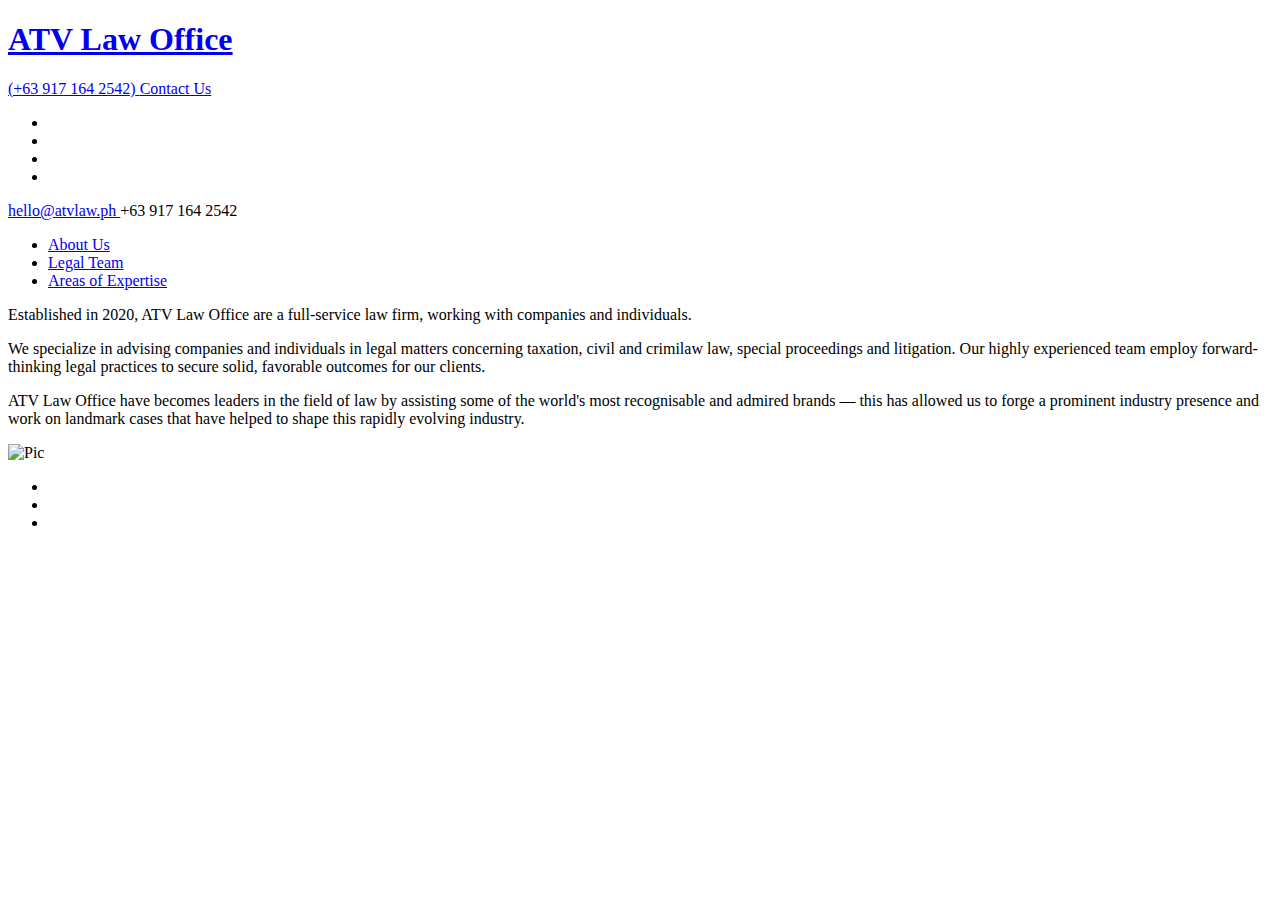
==== about.html @ 629a86e6 "Upload HTML files" ====
<!doctype html>
<html lang="en">
    <head>
      <meta charset="utf-8">
      <!-- Primary Meta Tags -->
      <title>ATV Law Office</title>
      <meta name="title" content="ATV Law Office">
      <meta name="description" content="ATV Law Office Attorneys are a full-service business law firm, working with companies that operate in or around the fields of taxation, civil and criminal law.">

      <!-- Open Graph / Facebook -->
      <meta property="og:type" content="website">
      <meta property="og:url" content="https://atvlaw.ph">
      <meta property="og:title" content="ATV Law Office">
      <meta property="og:description" content="ATV Law Office Attorneys are a full-service business law firm, working with companies that operate in or around the fields of taxation, civil and criminal law.">
      <meta property="og:image" content="https://metatags.io/assets/meta-tags-16a33a6a8531e519cc0936fbba0ad904e52d35f34a46c97a2c9f6f7dd7d336f2.png">

      <!-- Twitter -->
      <meta property="twitter:card" content="summary_large_image">
      <meta property="twitter:url" content="https://atvlaw.ph">
      <meta property="twitter:title" content="ATV Law Office">
      <meta property="twitter:description" content="ATV Law Office Attorneys are a full-service business law firm, working with companies that operate in or around the fields of taxation, civil and criminal law.">
      <meta property="twitter:image" content="https://metatags.io/assets/meta-tags-16a33a6a8531e519cc0936fbba0ad904e52d35f34a46c97a2c9f6f7dd7d336f2.png">
      <meta name="viewport" content="width=device-width, initial-scale=1.0">
      <link href="css/bootstrap.css" rel="stylesheet" type="text/css" media="all" />
      <link href="css/socicon.css" rel="stylesheet" type="text/css" media="all" />
      <link href="css/theme-law.css" rel="stylesheet" type="text/css" media="all" />
      <link href="https://fonts.googleapis.com/css?family=Source+Sans+Pro:400,600%7CAmiri:400,400italic" rel="stylesheet" type="text/css">
      <link href="css/font-law.css" rel="stylesheet" type="text/css" media="all">
    </head>
    <body data-smooth-scroll-offset="0">
        <section class="page-container ">
            <div class="loader"></div>
            <header>
                <div class="container">
                    <div class="row">
                        <div class="col-sm-6">
                            <a href="index.html" class="logo">
                                <h1>ATV Law Office</h1>
                                <!--img alt="logo" src="img/logo-law.png" /-->
                            </a>
                        </div>
                        <div class="col-sm-6 text-right text-left-xs">
                            <a href="tel:09171642542">
                                <span class="type--fade">(+63 917 164 2542)</span>
                            </a>
                            <a href="#" data-notification-link="contact">
                                <span class="underline active">Contact Us</span>
                            </a>
                        </div>
                    </div>
                    <!--end of row-->
                </div>
                <!--end of container-->
            </header>
            <div class="contact-notification notification pos-right pos-top bg--dark" data-animation="from-right" data-notification-link="contact">
                <div class="notification__content pos-vertical-center">
                    <ul class="social-networks">
                        <li>
                            <a href="#">
                                <i class="socicon-linkedin"></i>
                            </a>
                        </li>
                        <li>
                            <a href="#">
                                <i class="socicon-twitter"></i>
                            </a>
                        </li>
                        <li>
                            <a href="#">
                                <i class="socicon-facebook"></i>
                            </a>
                        </li>
                        <li>
                            <a href="#">
                                <i class="socicon-mail"></i>
                            </a>
                        </li>
                    </ul>
                    <a href="#" class="h2">
                        <span class="underline active">
                            hello@atvlaw.ph
                        </span>
                    </a>
                    <span class="h2">
                        +63 917 164 2542
                    </span>
                </div>
            </div>
            <!--end of notification-->
            <div class="main-container transition--fade">
                <section class="section-inner-nav">
                    <div class="container">
                        <div class="row">
                            <div class="col-sm-12">
                                <nav>
                                    <ul class="navigation">
                                        <li>
                                            <a href="about.html">
                                                <span class="underline active">
                                                    About Us
                                                </span>
                                            </a>
                                        </li>
                                        <li>
                                            <a href="team.html">
                                                <span class="underline active">
                                                    Legal Team
                                                </span>
                                            </a>
                                        </li>
                                        <li>
                                            <a href="services.html">
                                                <span class="underline active">
                                                    Areas of Expertise
                                                </span>
                                            </a>
                                        </li>
                                    </ul>
                                </nav>
                            </div>
                        </div>
                        <!--end of row-->
                    </div>
                    <!--end of container-->
                </section>
                <section class="section-about-law">
                    <div class="container">
                        <div class="row">
                            <div class="col-md-6 col-sm-7">
                                <p class="lead">
                                    Established in 2020, ATV Law Office are a full-service law firm, working with companies and individuals.
                                </p>
                                <p class="lead">
                                    We specialize in advising companies and individuals in legal matters concerning taxation, civil and crimilaw law, special proceedings and litigation. Our highly experienced team employ forward-thinking legal practices to secure solid, favorable outcomes for our clients.
                                </p>
                                <p class="lead">
                                    ATV Law Office have becomes leaders in the field of law by assisting some of the world's most recognisable and admired brands &mdash; this has allowed us to forge a prominent industry presence and work on landmark cases that have helped to shape this rapidly evolving industry.
                                </p>
                            </div>
                            <div class="col-md-5 col-md-offset-1 col-sm-5 col-sm-offset-0">
                                <img alt="Pic" src="img/image3.jpg" />
                            </div>
                        </div>
                        <!--end of row-->
                    </div>
                    <!--end of container-->
                </section>
                <footer>
                    <div class="container">
                        <div class="row">
                            <div class="col-sm-6">
                                <ul class="social-networks">
                                    <li>
                                        <a href="https://fb.me/atvlaw.ph">
                                            <i class="socicon-facebook"></i>
                                        </a>
                                    </li>
                                    <li>
                                        <a href="#">
                                            <i class="socicon-twitter"></i>
                                        </a>
                                    </li>
                                    <li>
                                        <a href="mailto:hello@atvlaw.ph">
                                            <i class="socicon-mail"></i>
                                        </a>
                                    </li>
                                </ul>
                            </div>
                        </div>
                        <!--end of row-->
                    </div>
                    <!--end of container-->
                </footer>
            </div>
        </section>
        <script src="http://code.jquery.com/jquery.min.js"></script>
        <script src="js/scripts.js"></script>
    </body>
</html>
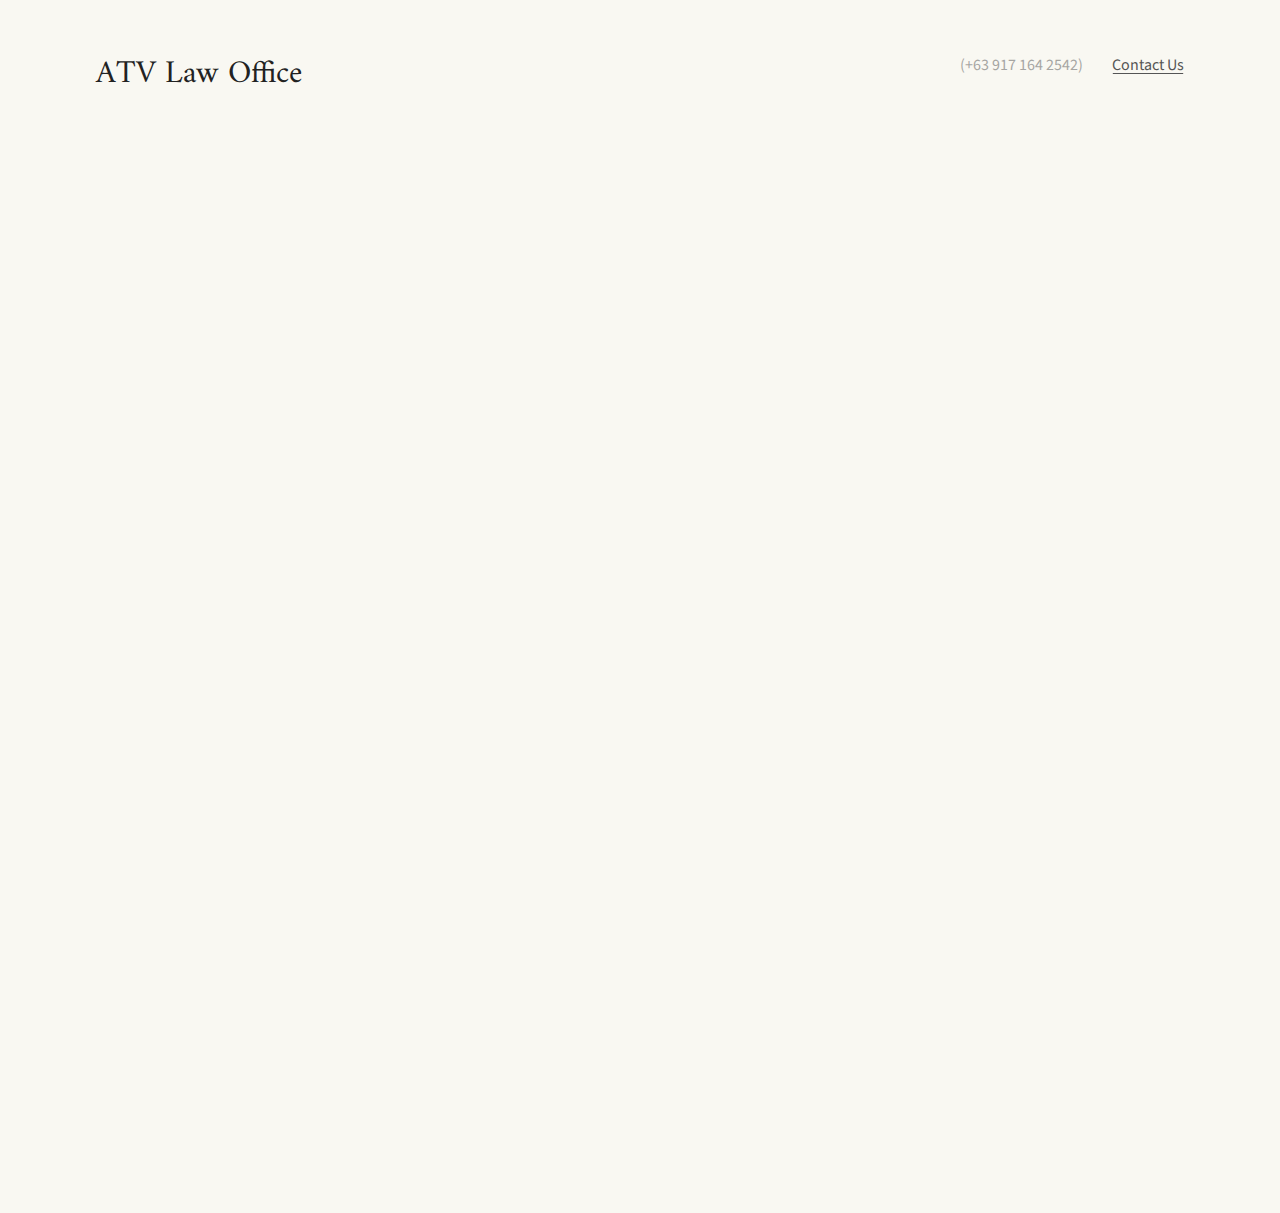
==== commit 4bb6cbbf: "Add files via upload" ====
--- a/about.html
+++ b/about.html
@@ -174,7 +174,7 @@
                 </footer>
             </div>
         </section>
-        <script src="http://code.jquery.com/jquery.min.js"></script>
+        <script src="https://code.jquery.com/jquery.min.js"></script>
         <script src="js/scripts.js"></script>
     </body>
 </html>
--- a/css/socicon.css
+++ b/css/socicon.css
@@ -0,0 +1,385 @@
+@charset "UTF-8";
+
+@font-face {
+  font-family: "socicon";
+  src:url("../fonts/socicon.eot");
+  src:url("../fonts/socicon.eot?#iefix") format("embedded-opentype"),
+    url("../fonts/socicon.woff") format("woff"),
+    url("../fonts/socicon.ttf") format("truetype"),
+    url("../fonts/socicon.svg#socicon") format("svg");
+  font-weight: normal;
+  font-style: normal;
+
+}
+
+[data-icon]:before {
+  font-family: "socicon" !important;
+  content: attr(data-icon);
+  font-style: normal !important;
+  font-weight: normal !important;
+  font-variant: normal !important;
+  text-transform: none !important;
+  speak: none;
+  line-height: 1;
+  -webkit-font-smoothing: antialiased;
+  -moz-osx-font-smoothing: grayscale;
+}
+
+[class^="socicon-"]:before,
+[class*=" socicon-"]:before {
+  font-family: "socicon" !important;
+  font-style: normal !important;
+  font-weight: normal !important;
+  font-variant: normal !important;
+  text-transform: none !important;
+  speak: none;
+  line-height: 1;
+  -webkit-font-smoothing: antialiased;
+  -moz-osx-font-smoothing: grayscale;
+}
+
+.socicon-modelmayhem:before {
+  content: "\e000";
+}
+.socicon-mixcloud:before {
+  content: "\e001";
+}
+.socicon-drupal:before {
+  content: "\e002";
+}
+.socicon-swarm:before {
+  content: "\e003";
+}
+.socicon-istock:before {
+  content: "\e004";
+}
+.socicon-yammer:before {
+  content: "\e005";
+}
+.socicon-ello:before {
+  content: "\e006";
+}
+.socicon-stackoverflow:before {
+  content: "\e007";
+}
+.socicon-persona:before {
+  content: "\e008";
+}
+.socicon-triplej:before {
+  content: "\e009";
+}
+.socicon-houzz:before {
+  content: "\e00a";
+}
+.socicon-rss:before {
+  content: "\e00b";
+}
+.socicon-paypal:before {
+  content: "\e00c";
+}
+.socicon-odnoklassniki:before {
+  content: "\e00d";
+}
+.socicon-airbnb:before {
+  content: "\e00e";
+}
+.socicon-periscope:before {
+  content: "\e00f";
+}
+.socicon-outlook:before {
+  content: "\e010";
+}
+.socicon-coderwall:before {
+  content: "\e011";
+}
+.socicon-tripadvisor:before {
+  content: "\e012";
+}
+.socicon-appnet:before {
+  content: "\e013";
+}
+.socicon-goodreads:before {
+  content: "\e014";
+}
+.socicon-tripit:before {
+  content: "\e015";
+}
+.socicon-lanyrd:before {
+  content: "\e016";
+}
+.socicon-slideshare:before {
+  content: "\e017";
+}
+.socicon-buffer:before {
+  content: "\e018";
+}
+.socicon-disqus:before {
+  content: "\e019";
+}
+.socicon-vkontakte:before {
+  content: "\e01a";
+}
+.socicon-whatsapp:before {
+  content: "\e01b";
+}
+.socicon-patreon:before {
+  content: "\e01c";
+}
+.socicon-storehouse:before {
+  content: "\e01d";
+}
+.socicon-pocket:before {
+  content: "\e01e";
+}
+.socicon-mail:before {
+  content: "\e01f";
+}
+.socicon-blogger:before {
+  content: "\e020";
+}
+.socicon-technorati:before {
+  content: "\e021";
+}
+.socicon-reddit:before {
+  content: "\e022";
+}
+.socicon-dribbble:before {
+  content: "\e023";
+}
+.socicon-stumbleupon:before {
+  content: "\e024";
+}
+.socicon-digg:before {
+  content: "\e025";
+}
+.socicon-envato:before {
+  content: "\e026";
+}
+.socicon-behance:before {
+  content: "\e027";
+}
+.socicon-delicious:before {
+  content: "\e028";
+}
+.socicon-deviantart:before {
+  content: "\e029";
+}
+.socicon-forrst:before {
+  content: "\e02a";
+}
+.socicon-play:before {
+  content: "\e02b";
+}
+.socicon-zerply:before {
+  content: "\e02c";
+}
+.socicon-wikipedia:before {
+  content: "\e02d";
+}
+.socicon-apple:before {
+  content: "\e02e";
+}
+.socicon-flattr:before {
+  content: "\e02f";
+}
+.socicon-github:before {
+  content: "\e030";
+}
+.socicon-renren:before {
+  content: "\e031";
+}
+.socicon-friendfeed:before {
+  content: "\e032";
+}
+.socicon-newsvine:before {
+  content: "\e033";
+}
+.socicon-identica:before {
+  content: "\e034";
+}
+.socicon-bebo:before {
+  content: "\e035";
+}
+.socicon-zynga:before {
+  content: "\e036";
+}
+.socicon-steam:before {
+  content: "\e037";
+}
+.socicon-xbox:before {
+  content: "\e038";
+}
+.socicon-windows:before {
+  content: "\e039";
+}
+.socicon-qq:before {
+  content: "\e03a";
+}
+.socicon-douban:before {
+  content: "\e03b";
+}
+.socicon-meetup:before {
+  content: "\e03c";
+}
+.socicon-playstation:before {
+  content: "\e03d";
+}
+.socicon-android:before {
+  content: "\e03e";
+}
+.socicon-snapchat:before {
+  content: "\e03f";
+}
+.socicon-twitter:before {
+  content: "\e040";
+}
+.socicon-facebook:before {
+  content: "\e041";
+}
+.socicon-googleplus:before {
+  content: "\e042";
+}
+.socicon-pinterest:before {
+  content: "\e043";
+}
+.socicon-foursquare:before {
+  content: "\e044";
+}
+.socicon-yahoo:before {
+  content: "\e045";
+}
+.socicon-skype:before {
+  content: "\e046";
+}
+.socicon-yelp:before {
+  content: "\e047";
+}
+.socicon-feedburner:before {
+  content: "\e048";
+}
+.socicon-linkedin:before {
+  content: "\e049";
+}
+.socicon-viadeo:before {
+  content: "\e04a";
+}
+.socicon-xing:before {
+  content: "\e04b";
+}
+.socicon-myspace:before {
+  content: "\e04c";
+}
+.socicon-soundcloud:before {
+  content: "\e04d";
+}
+.socicon-spotify:before {
+  content: "\e04e";
+}
+.socicon-grooveshark:before {
+  content: "\e04f";
+}
+.socicon-lastfm:before {
+  content: "\e050";
+}
+.socicon-youtube:before {
+  content: "\e051";
+}
+.socicon-vimeo:before {
+  content: "\e052";
+}
+.socicon-dailymotion:before {
+  content: "\e053";
+}
+.socicon-vine:before {
+  content: "\e054";
+}
+.socicon-flickr:before {
+  content: "\e055";
+}
+.socicon-500px:before {
+  content: "\e056";
+}
+.socicon-instagram:before {
+  content: "\e057";
+}
+.socicon-wordpress:before {
+  content: "\e058";
+}
+.socicon-tumblr:before {
+  content: "\e059";
+}
+.socicon-twitch:before {
+  content: "\e05a";
+}
+.socicon-8tracks:before {
+  content: "\e05b";
+}
+.socicon-amazon:before {
+  content: "\e05c";
+}
+.socicon-icq:before {
+  content: "\e05d";
+}
+.socicon-smugmug:before {
+  content: "\e05e";
+}
+.socicon-ravelry:before {
+  content: "\e05f";
+}
+.socicon-weibo:before {
+  content: "\e060";
+}
+.socicon-baidu:before {
+  content: "\e061";
+}
+.socicon-angellist:before {
+  content: "\e062";
+}
+.socicon-ebay:before {
+  content: "\e063";
+}
+.socicon-imdb:before {
+  content: "\e064";
+}
+.socicon-stayfriends:before {
+  content: "\e065";
+}
+.socicon-residentadvisor:before {
+  content: "\e066";
+}
+.socicon-google:before {
+  content: "\e067";
+}
+.socicon-yandex:before {
+  content: "\e068";
+}
+.socicon-sharethis:before {
+  content: "\e069";
+}
+.socicon-bandcamp:before {
+  content: "\e06a";
+}
+.socicon-itunes:before {
+  content: "\e06b";
+}
+.socicon-deezer:before {
+  content: "\e06c";
+}
+.socicon-medium:before {
+  content: "\e06d";
+}
+.socicon-telegram:before {
+  content: "\e06e";
+}
+.socicon-openid:before {
+  content: "\e06f";
+}
+.socicon-amplement:before {
+  content: "\e070";
+}
+.socicon-viber:before {
+  content: "\e071";
+}
+.socicon-zomato:before {
+  content: "\e072";
+}
--- a/css/theme-law.css
+++ b/css/theme-law.css
@@ -0,0 +1,3570 @@
+/**! Reset **/
+*,
+h1,
+h2,
+h3,
+h4,
+h5,
+h6,
+p,
+ul,
+a {
+  margin: 0;
+  padding: 0;
+}
+/**! Helper Classes **/
+.clearfix {
+  overflow: hidden;
+}
+.allow-overflow {
+  overflow: visible;
+}
+.container .row--gapless {
+  padding-left: 15px;
+  padding-right: 15px;
+}
+.container .row--gapless > div[class*='col-'] {
+  padding: 0;
+}
+/**! Typography **/
+html {
+  font-size: 100%;
+}
+@media all and (max-width: 768px) {
+  html {
+    font-size: 87.5%;
+  }
+}
+body {
+  font-size: 1em;
+  line-height: 1.625em;
+  -webkit-font-smoothing: antialiased;
+  -moz-osx-font-smoothing: grayscale;
+  font-family: 'Roboto', 'Helvetica', 'Arial', sans-serif;
+  color: #555555;
+  font-weight: 400;
+}
+h1,
+h2,
+h3,
+h4,
+h5,
+h6,
+.h1,
+.h2,
+.h3,
+.h4,
+.h5,
+.h6 {
+  font-family: 'Roboto', 'Helvetica', 'Arial', sans-serif;
+  color: #222222;
+  font-weight: 400;
+  font-variant-ligatures: common-ligatures;
+  margin-top: 0;
+  margin-bottom: 0;
+}
+h1,
+.h1 {
+  font-size: 2em;
+  line-height: 1.421875em;
+}
+h2,
+.h2 {
+  font-size: 1.4375em;
+  line-height: 1.41304348em;
+}
+h3,
+.h3 {
+  font-size: 1.4375em;
+  line-height: 1.41304348em;
+}
+h4,
+.h4 {
+  font-size: 1em;
+  line-height: 1.625em;
+}
+h5,
+.h5 {
+  font-size: 1em;
+  line-height: 1.625em;
+}
+h6,
+.h6 {
+  font-size: 0.6875em;
+  line-height: 2.36363636em;
+}
+.lead {
+  font-size: 1.4375em;
+  line-height: 1.41304348em;
+}
+@media all and (max-width: 767px) {
+  h1,
+  .h1 {
+    font-size: 1.4375em;
+    line-height: 1.41304348em;
+  }
+  h2,
+  .h2 {
+    font-size: 1.4375em;
+    line-height: 1.41304348em;
+  }
+  h3,
+  .h3 {
+    font-size: 1em;
+    line-height: 1.625em;
+  }
+  .lead {
+    font-size: 1em;
+    line-height: 1.625em;
+  }
+}
+p,
+ul,
+ol,
+pre,
+table,
+blockquote {
+  margin-bottom: 1.625em;
+}
+ul,
+ol {
+  list-style: none;
+}
+ul:not(.menu):not(.slides):not(.accordion):not(.tabs):not(.tabs-content),
+ol:not(.menu):not(.slides):not(.accordion):not(.tabs):not(.tabs-content) {
+  line-height: 1.625em;
+}
+ul.bullets {
+  list-style: inside;
+}
+ol {
+  list-style-type: upper-roman;
+  list-style-position: inside;
+}
+blockquote {
+  font-size: 1.4375em;
+  line-height: 1.69565217em;
+  padding: 0;
+  margin: 0;
+  border-left: 0;
+}
+strong {
+  font-weight: 600;
+}
+hr {
+  margin: 1.625em 0;
+  border-color: #f4f4f4;
+}
+a:hover,
+a:focus,
+a:active {
+  text-decoration: none;
+  outline: none;
+}
+/*! Typography -- Helpers */
+.type--uppercase {
+  text-transform: uppercase;
+}
+.type--bold {
+  font-weight: bold;
+}
+.type--italic {
+  font-weight: italic;
+}
+.type--fine-print {
+  font-size: 0.6875em;
+}
+.type--strikethrough {
+  text-decoration: line-through;
+  opacity: .5;
+}
+.type--underline {
+  text-decoration: underline;
+}
+.type--body-font {
+  font-family: 'Roboto', 'Helvetica';
+}
+/**! Position **/
+body {
+  overflow-x: hidden;
+}
+.pos-relative {
+  position: relative;
+}
+.pos-absolute {
+  position: absolute;
+}
+.pos-absolute.container {
+  left: 0;
+  right: 0;
+}
+.pos-top {
+  top: 0;
+}
+.pos-bottom {
+  bottom: 0;
+}
+.pos-right {
+  right: 0;
+}
+.pos-left {
+  left: 0;
+}
+.pos-vertical-center {
+  position: relative;
+  top: 50%;
+  transform: translateY(-50%);
+  -webkit-transform: translateY(-50%);
+}
+@media all and (max-width: 767px) {
+  .pos-vertical-center {
+    top: 0;
+    transform: none;
+    -webkit-transform: none;
+  }
+}
+@media all and (max-height: 600px) {
+  .pos-vertical-center {
+    top: 0;
+    transform: none;
+    -webkit-transform: none;
+  }
+}
+.pos-vertical-align-columns {
+  display: table;
+  table-layout: fixed;
+  width: 100%;
+}
+.pos-vertical-align-columns > div[class*='col-'] {
+  display: table-cell;
+  float: none;
+  vertical-align: middle;
+}
+@media all and (max-width: 990px) {
+  .pos-vertical-align-columns {
+    display: block;
+    width: auto;
+  }
+  .pos-vertical-align-columns > div[class*='col-'] {
+    display: block;
+  }
+}
+.inline-block {
+  display: inline-block;
+}
+.block {
+  display: block;
+}
+.text-center {
+  text-align: center;
+}
+.text-left {
+  text-align: left;
+}
+.text-right {
+  text-align: right;
+}
+@media all and (max-width: 990px) {
+  .text-center-md {
+    text-align: center;
+  }
+  .text-left-md {
+    text-align: left;
+  }
+  .text-right-md {
+    text-align: right;
+  }
+}
+@media all and (max-width: 767px) {
+  .text-center-xs {
+    text-align: center;
+  }
+  .text-left-xs {
+    text-align: left;
+  }
+  .text-right-xs {
+    text-align: right;
+  }
+}
+/**! Element Size **/
+.height-100,
+.height-90,
+.height-80,
+.height-70,
+.height-60,
+.height-50,
+.height-40,
+.height-30,
+.height-20,
+.height-10 {
+  height: auto;
+  padding: 5em 0;
+}
+@media all and (max-width: 767px) {
+  .height-100,
+  .height-90,
+  .height-80,
+  .height-70,
+  .height-60,
+  .height-50,
+  .height-40,
+  .height-30,
+  .height-20,
+  .height-10 {
+    height: auto;
+    padding: 4em 0;
+  }
+}
+@media all and (min-height: 600px) and (min-width: 767px) {
+  .height-10 {
+    height: 10vh;
+  }
+  .height-20 {
+    height: 20vh;
+  }
+  .height-30 {
+    height: 30vh;
+  }
+  .height-40 {
+    height: 40vh;
+  }
+  .height-50 {
+    height: 50vh;
+  }
+  .height-60 {
+    height: 60vh;
+  }
+  .height-70 {
+    height: 70vh;
+  }
+  .height-80 {
+    height: 80vh;
+  }
+  .height-90 {
+    height: 90vh;
+  }
+  .height-100 {
+    height: 100vh;
+  }
+}
+/**! Images **/
+img {
+  max-width: 100%;
+  margin-bottom: 1.625em;
+}
+p + img,
+img:last-child {
+  margin-bottom: 0;
+}
+.img--fullwidth {
+  width: 100%;
+}
+[data-grid="2"].masonry {
+  -webkit-column-count: 2;
+  -webkit-column-gap: 0;
+  -moz-column-count: 2;
+  -moz-column-gap: 0;
+  column-count: 2;
+  column-gap: 0;
+}
+[data-grid="2"].masonry li {
+  width: 100%;
+  float: none;
+}
+[data-grid="2"] li {
+  width: 50%;
+  display: inline-block;
+}
+[data-grid="3"].masonry {
+  -webkit-column-count: 3;
+  -webkit-column-gap: 0;
+  -moz-column-count: 3;
+  -moz-column-gap: 0;
+  column-count: 3;
+  column-gap: 0;
+}
+[data-grid="3"].masonry li {
+  width: 100%;
+  float: none;
+}
+[data-grid="3"] li {
+  width: 33.33333333%;
+  display: inline-block;
+}
+[data-grid="4"].masonry {
+  -webkit-column-count: 4;
+  -webkit-column-gap: 0;
+  -moz-column-count: 4;
+  -moz-column-gap: 0;
+  column-count: 4;
+  column-gap: 0;
+}
+[data-grid="4"].masonry li {
+  width: 100%;
+  float: none;
+}
+[data-grid="4"] li {
+  width: 25%;
+  display: inline-block;
+}
+[data-grid="5"].masonry {
+  -webkit-column-count: 5;
+  -webkit-column-gap: 0;
+  -moz-column-count: 5;
+  -moz-column-gap: 0;
+  column-count: 5;
+  column-gap: 0;
+}
+[data-grid="5"].masonry li {
+  width: 100%;
+  float: none;
+}
+[data-grid="5"] li {
+  width: 20%;
+  display: inline-block;
+}
+[data-grid="6"].masonry {
+  -webkit-column-count: 6;
+  -webkit-column-gap: 0;
+  -moz-column-count: 6;
+  -moz-column-gap: 0;
+  column-count: 6;
+  column-gap: 0;
+}
+[data-grid="6"].masonry li {
+  width: 100%;
+  float: none;
+}
+[data-grid="6"] li {
+  width: 16.66666667%;
+  display: inline-block;
+}
+[data-grid="7"].masonry {
+  -webkit-column-count: 7;
+  -webkit-column-gap: 0;
+  -moz-column-count: 7;
+  -moz-column-gap: 0;
+  column-count: 7;
+  column-gap: 0;
+}
+[data-grid="7"].masonry li {
+  width: 100%;
+  float: none;
+}
+[data-grid="7"] li {
+  width: 14.28571429%;
+  display: inline-block;
+}
+[data-grid="8"].masonry {
+  -webkit-column-count: 8;
+  -webkit-column-gap: 0;
+  -moz-column-count: 8;
+  -moz-column-gap: 0;
+  column-count: 8;
+  column-gap: 0;
+}
+[data-grid="8"].masonry li {
+  width: 100%;
+  float: none;
+}
+[data-grid="8"] li {
+  width: 12.5%;
+  display: inline-block;
+}
+@media all and (max-width: 767px) {
+  [data-grid]:not(.masonry) li {
+    width: 33.333333%;
+  }
+  [data-grid="2"]:not(.masonry) li {
+    width: 50%;
+  }
+  [data-grid].masonry {
+    -webkit-column-count: 1;
+    -moz-column-count: 1;
+    column-count: 1;
+  }
+}
+.background-image-holder {
+  position: absolute;
+  width: 100%;
+  height: 100%;
+  top: 0;
+  left: 0;
+  background-size: cover !important;
+  background-position: 50% 50% !important;
+  z-index: 0;
+  transition: 0.3s linear;
+  -webkit-transition: 0.3s linear;
+  -moz-transition: 0.3s linear;
+  opacity: 0;
+  background: #171717;
+}
+.background-image-holder.background--bottom {
+  background-position: 50% 100% !important;
+}
+.background-image-holder.background--top {
+  background-position: 50% 0% !important;
+}
+.image--light .background-image-holder {
+  background: none;
+}
+.background-image-holder img {
+  display: none;
+}
+[data-overlay] {
+  position: relative;
+}
+[data-overlay]:before {
+  position: absolute;
+  content: '';
+  background: #171717;
+  width: 100%;
+  height: 100%;
+  top: 0;
+  left: 0;
+  z-index: 1;
+}
+[data-overlay] *:not(.container):not(.background-image-holder):not(.instafeed--background) {
+  z-index: 2;
+}
+[data-overlay].image--light:before {
+  background: #fff;
+}
+[data-overlay].bg--primary:before {
+  background: #c2d5df;
+}
+[data-overlay="1"]:before {
+  opacity: 0.1;
+}
+[data-overlay="2"]:before {
+  opacity: 0.2;
+}
+[data-overlay="3"]:before {
+  opacity: 0.3;
+}
+[data-overlay="4"]:before {
+  opacity: 0.4;
+}
+[data-overlay="5"]:before {
+  opacity: 0.5;
+}
+[data-overlay="6"]:before {
+  opacity: 0.6;
+}
+[data-overlay="7"]:before {
+  opacity: 0.7;
+}
+[data-overlay="8"]:before {
+  opacity: 0.8;
+}
+[data-overlay="9"]:before {
+  opacity: 0.9;
+}
+[data-overlay="10"]:before {
+  opacity: 1;
+}
+[data-overlay="0"]:before {
+  opacity: 0;
+}
+[data-scrim-bottom] {
+  position: relative;
+}
+[data-scrim-bottom]:before {
+  position: absolute;
+  content: '';
+  width: 100%;
+  height: 80%;
+  background: -moz-linear-gradient(top, rgba(0, 0, 0, 0) 0%, #171717 100%);
+  /* FF3.6+ */
+  background: -webkit-gradient(linear, left top, left bottom, color-stop(0%, rgba(0, 0, 0, 0)), color-stop(100%, #171717));
+  /* Chrome,Safari4+ */
+  background: -webkit-linear-gradient(top, rgba(0, 0, 0, 0) 0%, #171717 100%);
+  /* Chrome10+,Safari5.1+ */
+  background: -o-linear-gradient(top, rgba(0, 0, 0, 0) 0%, #171717 100%);
+  /* Opera 11.10+ */
+  background: -ms-linear-gradient(top, rgba(0, 0, 0, 0) 0%, #171717 100%);
+  /* IE10+ */
+  background: linear-gradient(to bottom, rgba(0, 0, 0, 0) 0%, #171717 100%);
+  bottom: 0;
+  left: 0;
+  z-index: 1;
+  backface-visibility: hidden;
+}
+[data-scrim-bottom]:not(.image--light) h1,
+[data-scrim-bottom]:not(.image--light) h2,
+[data-scrim-bottom]:not(.image--light) h3,
+[data-scrim-bottom]:not(.image--light) h4,
+[data-scrim-bottom]:not(.image--light) h5,
+[data-scrim-bottom]:not(.image--light) h6 {
+  color: #a2a2a2;
+  color: #eeeeee;
+}
+[data-scrim-bottom]:not(.image--light) p,
+[data-scrim-bottom]:not(.image--light) span,
+[data-scrim-bottom]:not(.image--light) ul {
+  color: #d4d4d4;
+}
+[data-scrim-bottom].image--light:before {
+  background: #fff;
+}
+[data-scrim-bottom="1"]:before {
+  opacity: 0.1;
+}
+[data-scrim-bottom="2"]:before {
+  opacity: 0.2;
+}
+[data-scrim-bottom="3"]:before {
+  opacity: 0.3;
+}
+[data-scrim-bottom="4"]:before {
+  opacity: 0.4;
+}
+[data-scrim-bottom="5"]:before {
+  opacity: 0.5;
+}
+[data-scrim-bottom="6"]:before {
+  opacity: 0.6;
+}
+[data-scrim-bottom="7"]:before {
+  opacity: 0.7;
+}
+[data-scrim-bottom="8"]:before {
+  opacity: 0.8;
+}
+[data-scrim-bottom="9"]:before {
+  opacity: 0.9;
+}
+[data-scrim-bottom="10"]:before {
+  opacity: 1;
+}
+[data-scrim-top] {
+  position: relative;
+}
+[data-scrim-top]:before {
+  position: absolute;
+  content: '';
+  width: 100%;
+  height: 80%;
+  background: -moz-linear-gradient(bottom, #171717 0%, rgba(0, 0, 0, 0) 100%);
+  /* FF3.6+ */
+  background: -webkit-gradient(linear, left bottom, left bottom, color-stop(0%, #171717), color-stop(100%, rgba(0, 0, 0, 0)));
+  /* Chrome,Safari4+ */
+  background: -webkit-linear-gradient(bottom, #171717 0%, rgba(0, 0, 0, 0) 100%);
+  /* Chrome10+,Safari5.1+ */
+  background: -o-linear-gradient(bottom, #171717 0%, rgba(0, 0, 0, 0) 100%);
+  /* Opera 11.10+ */
+  background: -ms-linear-gradient(bottom, #171717 0%, rgba(0, 0, 0, 0) 100%);
+  /* IE10+ */
+  background: linear-gradient(to bottom, #171717 0%, rgba(0, 0, 0, 0) 100%);
+  top: 0;
+  left: 0;
+  z-index: 1;
+}
+[data-scrim-top]:not(.image--light) h1,
+[data-scrim-top]:not(.image--light) h2,
+[data-scrim-top]:not(.image--light) h3,
+[data-scrim-top]:not(.image--light) h4,
+[data-scrim-top]:not(.image--light) h5,
+[data-scrim-top]:not(.image--light) h6 {
+  color: #fff;
+}
+[data-scrim-top]:not(.image--light) p,
+[data-scrim-top]:not(.image--light) span,
+[data-scrim-top]:not(.image--light) ul {
+  color: #d4d4d4;
+}
+[data-scrim-top].image--light:before {
+  background: #fff;
+}
+[data-scrim-top="1"]:before {
+  opacity: 0.1;
+}
+[data-scrim-top="2"]:before {
+  opacity: 0.2;
+}
+[data-scrim-top="3"]:before {
+  opacity: 0.3;
+}
+[data-scrim-top="4"]:before {
+  opacity: 0.4;
+}
+[data-scrim-top="5"]:before {
+  opacity: 0.5;
+}
+[data-scrim-top="6"]:before {
+  opacity: 0.6;
+}
+[data-scrim-top="7"]:before {
+  opacity: 0.7;
+}
+[data-scrim-top="8"]:before {
+  opacity: 0.8;
+}
+[data-scrim-top="9"]:before {
+  opacity: 0.9;
+}
+[data-scrim-top="10"]:before {
+  opacity: 1;
+}
+.imagebg {
+  position: relative;
+}
+.imagebg .container {
+  z-index: 2;
+}
+.imagebg .container:not(.pos-absolute) {
+  position: relative;
+}
+.imagebg:not(.image--light) h1,
+.imagebg:not(.image--light) h2,
+.imagebg:not(.image--light) h3,
+.imagebg:not(.image--light) h4,
+.imagebg:not(.image--light) h5,
+.imagebg:not(.image--light) h6,
+.imagebg:not(.image--light) p,
+.imagebg:not(.image--light) ul {
+  color: #fff;
+}
+.imagebg:not(.image--light) .bg--white h1,
+.imagebg:not(.image--light) .bg--white h2,
+.imagebg:not(.image--light) .bg--white h3,
+.imagebg:not(.image--light) .bg--white h4,
+.imagebg:not(.image--light) .bg--white h5,
+.imagebg:not(.image--light) .bg--white h6 {
+  color: #171717;
+}
+.imagebg:not(.image--light) .bg--white p,
+.imagebg:not(.image--light) .bg--white ul {
+  color: #555555;
+}
+div[data-overlay] h1,
+div[data-overlay] h2,
+div[data-overlay] h3,
+div[data-overlay] h4,
+div[data-overlay] h5,
+div[data-overlay] h6 {
+  color: #fff;
+}
+div[data-overlay] p,
+div[data-overlay] ul {
+  color: #fff;
+}
+.parallax {
+  overflow: hidden;
+}
+.parallax .background-image-holder {
+  transition: none !important;
+}
+/**! Colors **/
+body {
+  background: #f9f8f2;
+}
+.color--primary {
+  color: #c2d5df !important;
+}
+a {
+  color: #c2d5df;
+}
+.color--white {
+  color: #fff;
+}
+.color--dark {
+  color: #171717;
+}
+.bg--dark {
+  background: #171717;
+}
+.bg--dark *:not(a) {
+  color: #f5f5f5;
+}
+.bg--dark a:not(.btn) {
+  color: #fff;
+}
+.bg--white {
+  background: #fff;
+}
+.bg--site {
+  background: #f9f8f2;
+}
+.bg--secondary {
+  background: #f4f4f4;
+}
+.bg--primary {
+  background: #c2d5df;
+}
+.bg--primary p,
+.bg--primary span,
+.bg--primary ul,
+.bg--primary a:not(.btn) {
+  color: #fff;
+}
+.bg--primary h1,
+.bg--primary h2,
+.bg--primary h3,
+.bg--primary h4,
+.bg--primary h5,
+.bg--primary h6,
+.bg--primary i {
+  color: #fff;
+}
+.bg--white {
+  background: #fff;
+}
+.bg--white p,
+.bg--white span,
+.bg--white ul,
+.bg--white a:not(.btn) {
+  color: #555555;
+}
+.bg--white h1,
+.bg--white h2,
+.bg--white h3,
+.bg--white h4,
+.bg--white h5,
+.bg--white h6,
+.bg--white i {
+  color: #171717;
+}
+.image-bg:not(.image-light) *:not(a) {
+  color: #fff;
+}
+.color--facebook {
+  color: #3b5998;
+}
+.color--twitter {
+  color: #00aced;
+}
+.color--googleplus {
+  color: #dd4b39;
+}
+.color--instagram {
+  color: #125688;
+}
+.color--pinterest {
+  color: #cb2027;
+}
+.color--dribbble {
+  color: #ea4c89;
+}
+.color--behance {
+  color: #053eff;
+}
+.bg--facebook {
+  background: #3b5998;
+  color: #fff;
+}
+.bg--twitter {
+  background: #00aced;
+  color: #fff;
+}
+.bg--googleplus {
+  background: #dd4b39;
+  color: #fff;
+}
+.bg--instagram {
+  background: #125688;
+  color: #fff;
+}
+.bg--pinterest {
+  background: #cb2027;
+  color: #fff;
+}
+.bg--dribbble {
+  background: #ea4c89;
+  color: #fff;
+}
+.bg--behance {
+  background: #053eff;
+  color: #fff;
+}
+/**! Buttons **/
+.btn {
+  font-family: 'Roboto', 'Helvetica', 'Arial', sans-serif;
+  transition: 0.1s linear;
+  -webkit-transition: 0.1s linear;
+  -moz-transition: 0.1s linear;
+  border-radius: 100px;
+  padding-top: 0.54166667em;
+  padding-bottom: 0.65em;
+  padding-right: 3.25em;
+  padding-left: 3.25em;
+  border: 1px solid #171717;
+  border-width: 2px;
+  font-size: inherit;
+  line-height: 1.625em;
+}
+.btn .btn__text,
+.btn i {
+  color: #222222;
+  border-color: #222222;
+  font-weight: 400;
+  font-size: 0.6875em;
+}
+.btn + .btn {
+  margin-left: 1.625em;
+}
+.btn[class*='col-'] {
+  margin-left: 0;
+  margin-right: 0;
+}
+.btn:active {
+  box-shadow: none;
+  -webkit-box-shadow: none;
+}
+.btn.bg--facebook,
+.btn.bg--twitter,
+.btn.bg--instagram,
+.btn.bg--googleplus,
+.btn.bg--pinterest,
+.btn.bg--dribbble,
+.btn.bg--behance {
+  border-color: rgba(0, 0, 0, 0) !important;
+}
+.btn.bg--facebook .btn__text,
+.btn.bg--twitter .btn__text,
+.btn.bg--instagram .btn__text,
+.btn.bg--googleplus .btn__text,
+.btn.bg--pinterest .btn__text,
+.btn.bg--dribbble .btn__text,
+.btn.bg--behance .btn__text {
+  color: #fff;
+}
+.btn.bg--facebook .btn__text i,
+.btn.bg--twitter .btn__text i,
+.btn.bg--instagram .btn__text i,
+.btn.bg--googleplus .btn__text i,
+.btn.bg--pinterest .btn__text i,
+.btn.bg--dribbble .btn__text i,
+.btn.bg--behance .btn__text i {
+  color: #fff;
+}
+.btn.bg--facebook:hover,
+.btn.bg--twitter:hover,
+.btn.bg--instagram:hover,
+.btn.bg--googleplus:hover,
+.btn.bg--pinterest:hover,
+.btn.bg--dribbble:hover,
+.btn.bg--behance:hover {
+  opacity: .9;
+}
+.btn:first-child {
+  margin-left: 0;
+}
+.btn:last-child {
+  margin-right: 0;
+}
+.btn--xs {
+  padding-top: 0;
+  padding-bottom: 0;
+  padding-right: 1.625em;
+  padding-left: 1.625em;
+}
+.btn--sm {
+  padding-top: 0.36111111em;
+  padding-bottom: 0.43333333em;
+  padding-right: 2.16666667em;
+  padding-left: 2.16666667em;
+}
+.btn--lg {
+  padding-top: 0.67708333em;
+  padding-bottom: 0.8125em;
+  padding-right: 4.0625em;
+  padding-left: 4.0625em;
+}
+.btn--lg .btn__text {
+  font-size: 0.859375em;
+}
+.btn--primary,
+.btn--primary:visited {
+  background: #c2d5df;
+  border-color: #c2d5df;
+}
+.btn--primary .btn__text,
+.btn--primary:visited .btn__text {
+  color: #fff;
+}
+.btn--primary .btn__text i,
+.btn--primary:visited .btn__text i {
+  color: #fff;
+}
+.btn--primary:hover {
+  background: #d3e1e8;
+}
+.btn--primary:active {
+  background: #b1c9d6;
+}
+.btn--secondary {
+  background: #f4f4f4;
+  border-color: #f4f4f4;
+}
+.btn--secondary:hover {
+  background: #f9f9f9;
+}
+.btn--secondary:active {
+  background: #efefef;
+}
+.btn--white {
+  background: #fff;
+  color: #222222;
+  border-color: #fff;
+}
+.btn--white i {
+  color: #222222;
+}
+.btn--transparent {
+  background: none;
+  border-color: rgba(0, 0, 0, 0);
+  padding-left: 0;
+  padding-right: 0;
+}
+.btn--transparent.btn--white .btn__text {
+  color: #fff;
+}
+.btn--unfilled {
+  background: none;
+}
+.btn--unfilled.btn--white .btn__text {
+  color: #fff;
+}
+.btn--unfilled.btn--white i {
+  color: #fff;
+}
+.btn--floating {
+  position: fixed;
+  bottom: 3.25em;
+  right: 3.25em;
+  z-index: 10;
+}
+/**! Boxes **/
+.boxed {
+  position: relative;
+  overflow: hidden;
+  padding: 3.25em;
+  margin-bottom: 30px;
+}
+.boxed.boxed--lg {
+  padding: 4.875em;
+}
+.boxed.boxed--sm {
+  padding: 2.16666667em;
+}
+.boxed.boxed--border {
+  border: 1px solid #aaaaaa;
+}
+.boxed div[class*='col-']:first-child:not(.boxed) {
+  padding-left: 0;
+}
+.boxed div[class*='col-']:last-child:not(.boxed) {
+  padding-right: 0;
+}
+img + .boxed {
+  margin-top: -1.625em;
+}
+@media all and (max-width: 767px) {
+  .boxed {
+    padding: 2.16666667em;
+    margin-bottom: 15px;
+  }
+  .boxed.boxed--lg {
+    padding: 2.16666667em;
+  }
+  .boxed div[class*='col-']:not(.boxed) {
+    padding: 0;
+  }
+  .boxed:last-child {
+    margin-bottom: 15px;
+  }
+  .row:last-child div[class*='col-']:last-child .boxed:last-child {
+    margin-bottom: 0;
+  }
+}
+/**! Icons **/
+.icon {
+  line-height: 1em;
+  font-size: 1.4375em;
+}
+.icon--sm {
+  font-size: 1.4375em;
+}
+.icon--lg {
+  font-size: 2em;
+}
+/**! Lists **/
+.list-inline li {
+  padding: 0 1em;
+}
+.list-inline li:first-child {
+  padding-left: 0;
+}
+.list-inline li:last-child {
+  padding-right: 0;
+}
+.list-inline.list-inline--narrow li {
+  padding: 0 .5em;
+}
+.list-inline.list-inline--wide li {
+  padding: 0 2em;
+}
+/**! Lightbox **/
+.lb-outerContainer {
+  border-radius: 0;
+}
+.lb-outerContainer .lb-container {
+  padding: 0;
+}
+.lb-outerContainer .lb-container img {
+  margin: 0;
+}
+.lightbox-gallery {
+  overflow: hidden;
+}
+.lightbox-gallery li {
+  float: left;
+}
+.lightbox-gallery li img {
+  margin: 0;
+  width: 100%;
+}
+.lightbox-gallery.gallery--gaps li {
+  padding: 0.40625em;
+}
+/**! Form Elements **/
+form {
+  max-width: 100%;
+  overflow: hidden;
+}
+form + form {
+  margin-top: 30px;
+}
+label {
+  margin: 0;
+  font-size: 1em;
+  font-weight: 400;
+}
+input[type="text"],
+input[type="email"],
+input[type="password"],
+textarea,
+select,
+input[type="tel"],
+input[type="url"],
+input[type="search"] {
+  padding: 0;
+  border-radius: 0;
+  border: none;
+}
+input[type="text"]:not(button),
+input[type="email"]:not(button),
+input[type="password"]:not(button),
+textarea:not(button),
+select:not(button),
+input[type="tel"]:not(button),
+input[type="url"]:not(button),
+input[type="search"]:not(button) {
+  background: none;
+}
+input[type="text"]:focus,
+input[type="email"]:focus,
+input[type="password"]:focus,
+textarea:focus,
+select:focus,
+input[type="tel"]:focus,
+input[type="url"]:focus,
+input[type="search"]:focus {
+  outline: none;
+}
+input[type="text"]:active,
+input[type="email"]:active,
+input[type="password"]:active,
+textarea:active,
+select:active,
+input[type="tel"]:active,
+input[type="url"]:active,
+input[type="search"]:active {
+  outline: none;
+}
+input[type="text"]::-webkit-input-placeholder,
+input[type="email"]::-webkit-input-placeholder,
+input[type="password"]::-webkit-input-placeholder,
+textarea::-webkit-input-placeholder,
+select::-webkit-input-placeholder,
+input[type="tel"]::-webkit-input-placeholder,
+input[type="url"]::-webkit-input-placeholder,
+input[type="search"]::-webkit-input-placeholder {
+  color: #d4d4d4;
+  font-size: 1em;
+}
+input[type="text"]:-moz-placeholder,
+input[type="email"]:-moz-placeholder,
+input[type="password"]:-moz-placeholder,
+textarea:-moz-placeholder,
+select:-moz-placeholder,
+input[type="tel"]:-moz-placeholder,
+input[type="url"]:-moz-placeholder,
+input[type="search"]:-moz-placeholder {
+  /* Firefox 18- */
+  color: #d4d4d4;
+  font-size: 1em;
+}
+input[type="text"]::-moz-placeholder,
+input[type="email"]::-moz-placeholder,
+input[type="password"]::-moz-placeholder,
+textarea::-moz-placeholder,
+select::-moz-placeholder,
+input[type="tel"]::-moz-placeholder,
+input[type="url"]::-moz-placeholder,
+input[type="search"]::-moz-placeholder {
+  /* Firefox 19+ */
+  color: #d4d4d4;
+  font-size: 1em;
+}
+input[type="text"]:-ms-input-placeholder,
+input[type="email"]:-ms-input-placeholder,
+input[type="password"]:-ms-input-placeholder,
+textarea:-ms-input-placeholder,
+select:-ms-input-placeholder,
+input[type="tel"]:-ms-input-placeholder,
+input[type="url"]:-ms-input-placeholder,
+input[type="search"]:-ms-input-placeholder {
+  color: #d4d4d4;
+  font-size: 1em;
+}
+textarea {
+  display: block;
+  width: 100%;
+  max-width: 100%;
+}
+select {
+  cursor: pointer;
+  padding-right: 0;
+  -webkit-appearance: none;
+}
+select::ms-expand {
+  display: none;
+}
+input[type="submit"] {
+  background: none;
+  outline: none;
+  border: none;
+  background: #c2d5df;
+  padding: 0 3.25em 0 3.25em;
+  color: #fff;
+}
+@keyframes load {
+  0% {
+    opacity: 0;
+    width: 0;
+  }
+  50% {
+    width: 100%;
+    opacity: .8;
+    left: 0;
+  }
+  100% {
+    left: 100%;
+    opacity: 0;
+  }
+}
+button {
+  background: none;
+}
+button[type="submit"].btn--loading {
+  position: relative;
+  overflow: hidden;
+  pointer-events: none;
+  color: rgba(0, 0, 0, 0);
+}
+button[type="submit"].btn--loading * {
+  opacity: 0;
+}
+button[type="submit"].btn--loading:after {
+  content: '';
+  position: absolute;
+  width: 0;
+  height: 100%;
+  background: #ddd;
+  animation: load 1.5s ease-out infinite;
+  left: 0;
+  top: 0;
+}
+button[type="submit"].btn--loading .btn__text {
+  opacity: 0;
+}
+button:focus {
+  outline: none !important;
+}
+.input-checkbox,
+.input-radio,
+.input-select {
+  -webkit-user-select: none;
+  -moz-user-select: none;
+  -ms-user-select: none;
+  user-select: none;
+  display: inline-block;
+  cursor: pointer;
+}
+.input-checkbox .inner,
+.input-radio .inner,
+.input-select .inner {
+  display: inline-block;
+}
+.input-checkbox input,
+.input-radio input,
+.input-select input {
+  display: none;
+}
+.input-checkbox.checked .inner,
+.input-radio.checked .inner,
+.input-select.checked .inner {
+  background: #c2d5df;
+}
+.input-checkbox label,
+.input-radio label,
+.input-select label {
+  display: block;
+}
+.input-checkbox {
+  padding: 0;
+}
+.input-checkbox .inner {
+  width: 1.625em;
+  height: 1.625em;
+  border-radius: 50%;
+  background: #000;
+}
+.input-radio {
+  padding: 0.8125em;
+}
+.input-radio .inner {
+  width: 0.8125em;
+  height: 0.8125em;
+  border-radius: 50%;
+  background: #000;
+}
+.input-select {
+  position: relative;
+}
+.input-select i {
+  position: absolute;
+  top: 50%;
+  transform: translateY(-50%);
+  -webkit-transform: translateY(-50%);
+  right: 1em;
+  font-size: .87em;
+}
+.input-file {
+  position: relative;
+  display: inline-block;
+}
+.input-file input {
+  display: none;
+}
+.form-error {
+  margin-top: 1.5625em;
+  padding: 0.78125em;
+  background: #D84D4D;
+  color: #fff;
+  position: fixed;
+  min-width: 350px;
+  left: 50%;
+  bottom: 1.5625em;
+  transform: translate3d(-50%, 0, 0);
+  -webkit-transform: translate3d(-50%, 0, 0);
+  z-index: 999;
+  box-shadow: 0 1px 3px rgba(0, 0, 0, 0.12), 0 1px 2px rgba(0, 0, 0, 0.24);
+  box-shadow: 0px 0px 15px 0px rgba(0, 0, 0, 0.1);
+}
+.form-success {
+  margin-top: 1.5625em;
+  padding: 0.78125em;
+  background: #1DC020;
+  color: #fff;
+  position: fixed;
+  min-width: 350px;
+  left: 50%;
+  bottom: 1.5625em;
+  transform: translate3d(-50%, 0, 0);
+  -webkit-transform: translate3d(-50%, 0, 0);
+  z-index: 999;
+  box-shadow: 0 1px 3px rgba(0, 0, 0, 0.12), 0 1px 2px rgba(0, 0, 0, 0.24);
+  box-shadow: 0px 0px 15px 0px rgba(0, 0, 0, 0.1);
+}
+.attempted-submit .field-error {
+  border-color: #D84D4D !important;
+}
+/**! Sliders **/
+section.slider {
+  padding: 0 !important;
+  overflow: hidden;
+  position: relative;
+}
+section.slider .owl-theme .owl-controls .owl-nav div.owl-prev,
+section.slider .owl-theme .owl-controls .owl-nav div.owl-next {
+  color: #fff;
+}
+.slides {
+  margin: 0;
+  overflow: hidden;
+}
+.slides li > [class*='col-']:first-child:last-child:not([class*='offset']) {
+  width: 100% !important;
+}
+.slider {
+  position: relative;
+  overflow: hidden;
+}
+.slider .slides li {
+  position: relative;
+  padding: 0 0;
+}
+.slider.space--lg .slides li {
+  padding: 0 0;
+}
+.slider.space--xlg .slides li {
+  padding: 0 0;
+}
+.slider:hover .flex-direction-nav a {
+  opacity: 1;
+}
+.slider.height-10 {
+  height: auto;
+}
+.slider.height-10 .slides li {
+  height: 10vh;
+  padding: 0;
+}
+.slider.height-20 {
+  height: auto;
+}
+.slider.height-20 .slides li {
+  height: 20vh;
+  padding: 0;
+}
+.slider.height-30 {
+  height: auto;
+}
+.slider.height-30 .slides li {
+  height: 30vh;
+  padding: 0;
+}
+.slider.height-40 {
+  height: auto;
+}
+.slider.height-40 .slides li {
+  height: 40vh;
+  padding: 0;
+}
+.slider.height-50 {
+  height: auto;
+}
+.slider.height-50 .slides li {
+  height: 50vh;
+  padding: 0;
+}
+.slider.height-60 {
+  height: auto;
+}
+.slider.height-60 .slides li {
+  height: 60vh;
+  padding: 0;
+}
+.slider.height-70 {
+  height: auto;
+}
+.slider.height-70 .slides li {
+  height: 70vh;
+  padding: 0;
+}
+.slider.height-80 {
+  height: auto;
+}
+.slider.height-80 .slides li {
+  height: 80vh;
+  padding: 0;
+}
+.slider.height-90 {
+  height: auto;
+}
+.slider.height-90 .slides li {
+  height: 90vh;
+  padding: 0;
+}
+.slider.height-100 {
+  height: auto;
+}
+.slider.height-100 .slides li {
+  height: 100vh;
+  padding: 0;
+}
+.slider.slider-controls--white .flex-direction-nav a {
+  color: #fff;
+}
+.slider.slider-controls--white .flex-control-paging a {
+  background: #fff;
+}
+.slider[data-animation="slide"] .slides li {
+  -webkit-backface-visibility: hidden;
+}
+@media all and (max-width: 767px) {
+  .slider[class*='height-'] .slides li {
+    height: auto;
+    padding: 0 0;
+  }
+  .slider.space--lg .slides li {
+    padding: 0 0;
+  }
+  .slider.space--xlg .slides li {
+    padding: 0 0;
+  }
+}
+.owl-theme .owl-controls {
+  margin: 0;
+}
+.owl-theme .owl-controls .owl-dots {
+  position: absolute;
+  width: 100%;
+  bottom: 1.625em;
+  z-index: 99;
+  text-align: center;
+}
+.owl-theme .owl-controls .owl-dots .owl-dot {
+  display: inline-block;
+  margin: 0 0.40625em;
+  overflow: hidden;
+}
+.owl-theme .owl-controls .owl-dots .owl-dot span {
+  display: inline-block;
+  height: 6px;
+  width: 6px;
+  border-radius: 50%;
+  background: rgba(255, 255, 255, 0.4);
+  border: none;
+  box-shadow: none;
+  margin: 0;
+}
+.owl-theme .owl-controls .owl-dots .owl-dot span:hover {
+  background: #ffffff;
+}
+.owl-theme .owl-controls .owl-dots .owl-dot.active span {
+  background: #ffffff;
+}
+.owl-theme .owl-controls .owl-nav {
+  position: absolute;
+  z-index: 99;
+  top: 50%;
+  width: 100%;
+  transform: translate3d(0, -50%, 0);
+  -webkit-transform: translate3d(0, -50%, 0);
+}
+.owl-theme .owl-controls .owl-nav div {
+  transition: 0.3s ease;
+  -webkit-transition: 0.3s ease;
+  -moz-transition: 0.3s ease;
+  position: absolute;
+  margin: 0;
+  padding: 0;
+  background: none;
+}
+.owl-theme .owl-controls .owl-nav div:before {
+  font-family: 'icomoon';
+  font-size: 2em;
+  text-align: center;
+}
+.owl-theme .owl-controls .owl-nav div.owl-next {
+  right: 1.625em;
+}
+.owl-theme .owl-controls .owl-nav div.owl-next:before {
+  content: "\e660";
+}
+.owl-theme .owl-controls .owl-nav div.owl-prev {
+  left: 1.625em;
+}
+.owl-theme .owl-controls .owl-nav div.owl-prev:before {
+  content: "\e650";
+}
+.slider.slider--controlsoutside {
+  overflow: visible;
+}
+.slider.slider--controlsoutside .slides li {
+  padding: 0;
+}
+.slider.slider--controlsoutside[data-paging="true"] .owl-theme .owl-controls .owl-dots {
+  position: relative;
+  bottom: 0;
+}
+.slider.slider--controlsoutside[data-paging="true"] .owl-theme .owl-controls .owl-dots .owl-dot {
+  display: inline-block;
+}
+.slider.slider--controlsoutside[data-paging="true"] .owl-theme .owl-controls .owl-dots .owl-dot span {
+  background: #171717;
+  display: inline-block;
+}
+.slider.slider--controlsoutside[data-arrows="true"] .owl-theme .owl-controls .owl-nav .owl-next {
+  right: -4em;
+}
+.slider.slider--controlsoutside[data-arrows="true"] .owl-theme .owl-controls .owl-nav .owl-prev {
+  left: -4em;
+}
+.imagebg .slider.slider--controlsoutside[data-paging="true"] .owl-theme .owl-controls .owl-dots,
+section.bg--dark .slider.slider--controlsoutside[data-paging="true"] .owl-theme .owl-controls .owl-dots {
+  position: relative;
+  bottom: 0;
+}
+.imagebg .slider.slider--controlsoutside[data-paging="true"] .owl-theme .owl-controls .owl-dots .owl-dot span,
+section.bg--dark .slider.slider--controlsoutside[data-paging="true"] .owl-theme .owl-controls .owl-dots .owl-dot span {
+  background: #fff;
+}
+/**! Hover Elements **/
+.hover-element {
+  position: relative;
+  overflow: hidden;
+  margin-bottom: 30px;
+}
+.hover-element * {
+  transition: 0.3s ease;
+  -webkit-transition: 0.3s ease;
+  -moz-transition: 0.3s ease;
+}
+.hover-element .hover-element__reveal {
+  position: absolute;
+  top: 0;
+  left: 0;
+  opacity: 0;
+  width: 100%;
+  height: 100%;
+}
+.hover-element .hover-element__reveal .boxed {
+  height: 100%;
+}
+.hover-element:hover .hover-element__reveal,
+.hover-element.hover--active .hover-element__reveal {
+  opacity: 1;
+}
+.hover-element img {
+  margin-bottom: 0;
+}
+@media all and (max-width: 1024px) {
+  .hover-element {
+    cursor: pointer;
+  }
+}
+.row:last-child div[class*='col-']:last-child .hover-element {
+  margin-bottom: 0;
+}
+/**! Modals **/
+.modal-instance .modal-body {
+  display: none;
+}
+.modal-container {
+  transition: 0.3s linear;
+  -webkit-transition: 0.3s linear;
+  -moz-transition: 0.3s linear;
+  padding: 0;
+  visibility: hidden;
+  opacity: 0;
+  z-index: -1;
+  position: fixed;
+  width: 100%;
+  height: 100%;
+  top: 0;
+  left: 0;
+}
+.modal-container.modal-active {
+  opacity: 1;
+  visibility: visible;
+  z-index: 999;
+}
+.modal-container:before {
+  background: rgba(0, 0, 0, 0.85);
+  content: '';
+  position: fixed;
+  width: 100%;
+  height: 100%;
+  top: 0;
+  left: 0;
+  z-index: 1;
+}
+.modal-container .modal-content {
+  backface-visibility: hidden;
+  position: fixed;
+  z-index: 2;
+  top: 50%;
+  left: 50%;
+  max-height: 100%;
+  overflow-y: auto;
+  border: none;
+  transform: translate3d(-50%, -50%, 0);
+  -webkit-transform: translate3d(-50%, -50%, 0);
+  padding: 0;
+  border-radius: 0;
+  box-shadow: none;
+}
+.modal-container .modal-content:not(.height--natural) {
+  width: 50%;
+  height: 50%;
+}
+.modal-container .modal-content .modal-close-cross {
+  cursor: pointer;
+  position: absolute;
+  opacity: .5;
+  transition: 0.1s linear;
+  -webkit-transition: 0.1s linear;
+  -moz-transition: 0.1s linear;
+  top: 1em;
+  right: 1em;
+  z-index: 99;
+}
+.modal-container .modal-content .modal-close-cross:before {
+  content: '\2715';
+  font-size: 1.5em;
+}
+.modal-container .modal-content .modal-close-cross:hover {
+  opacity: 1;
+}
+.modal-container .modal-content.imagebg:not(.image--light) .modal-close-cross:before {
+  color: #fff;
+}
+.modal-container .modal-content iframe {
+  width: 100%;
+  outline: none;
+  border: none;
+  height: 100%;
+  backface-visibility: hidden;
+}
+.modal-container .modal-content iframe:first-child + .modal-close-cross:last-child {
+  top: -3.25em;
+}
+@media all and (max-width: 767px) {
+  .modal-container .modal-content {
+    width: 97% !important;
+    height: auto !important;
+    padding-top: 2em;
+    padding-bottom: 2em;
+  }
+}
+/**! Notifications **/
+.notification {
+  max-width: 100%;
+  box-shadow: 0 1px 3px rgba(0, 0, 0, 0.12), 0 1px 2px rgba(0, 0, 0, 0.24);
+  position: fixed;
+  z-index: 99;
+  pointer-events: none;
+  padding: 0;
+  margin: 1em;
+  opacity: 0;
+  transition: 0.3s linear;
+  -webkit-transition: 0.3s linear;
+  -moz-transition: 0.3s linear;
+}
+.notification:not([class*='bg-']) {
+  background: #fff;
+}
+.notification[class*='col-'] {
+  min-width: 400px;
+}
+.notification .notification-close-cross {
+  position: absolute;
+  top: 1em;
+  z-index: 99;
+  right: 1em;
+  cursor: pointer;
+  transition: 0.1s linear;
+  -webkit-transition: 0.1s linear;
+  -moz-transition: 0.1s linear;
+  opacity: .7;
+}
+.notification .notification-close-cross:before {
+  content: '\2715';
+  font-size: 1.5em;
+}
+.notification .notification-close-cross:hover {
+  opacity: 1;
+}
+.notification.notification--reveal {
+  z-index: 99;
+  pointer-events: initial;
+}
+.notification.notification--reveal[data-animation="from-bottom"] {
+  animation: from-bottom 0.3s linear 0s forwards;
+  -webkit-animation: from-bottom 0.3s linear 0s forwards;
+  -moz-animation: from-bottom 0.3s linear 0s forwards;
+}
+.notification.notification--reveal[data-animation="from-top"] {
+  animation: from-top 0.3s linear 0s forwards;
+  -webkit-animation: from-top 0.3s linear 0s forwards;
+  -moz-animation: from-top 0.3s linear 0s forwards;
+}
+.notification.notification--reveal[data-animation="from-left"] {
+  animation: from-left 0.3s linear 0s forwards;
+  -webkit-animation: from-left 0.3s linear 0s forwards;
+  -moz-animation: from-left 0.3s linear 0s forwards;
+}
+.notification.notification--reveal[data-animation="from-right"] {
+  animation: from-right 0.3s linear 0s forwards;
+  -webkit-animation: from-right 0.3s linear 0s forwards;
+  -moz-animation: from-right 0.3s linear 0s forwards;
+}
+.notification.notification--dismissed {
+  animation: fade-out 0.4s linear 0s forwards !important;
+  -webkit-animation: fade-out 0.4s linear 0s forwards !important;
+  -moz-animation: fade-out 0.4s linear 0s forwards !important;
+  pointer-events: none;
+}
+@media all and (max-width: 767px) {
+  .notification[class*='col-'] {
+    min-width: 0;
+  }
+}
+@keyframes from-bottom {
+  from {
+    transform: translate3d(0, 100%, 0);
+    -webkit-transform: translate3d(0, 100%, 0);
+    opacity: 0;
+  }
+  to {
+    transform: translate3d(0, 0, 0);
+    -webkit-transform: translate3d(0, 0, 0);
+    opacity: 1;
+  }
+}
+@-moz-keyframes from-bottom {
+  from {
+    transform: translate3d(0, 100%, 0);
+    -webkit-transform: translate3d(0, 100%, 0);
+    opacity: 0;
+  }
+  to {
+    transform: translate3d(0, 0, 0);
+    -webkit-transform: translate3d(0, 0, 0);
+    opacity: 1;
+  }
+}
+@-webkit-keyframes from-bottom {
+  from {
+    transform: translate3d(0, 100%, 0);
+    -webkit-transform: translate3d(0, 100%, 0);
+    opacity: 0;
+  }
+  to {
+    transform: translate3d(0, 0, 0);
+    -webkit-transform: translate3d(0, 0, 0);
+    opacity: 1;
+  }
+}
+@keyframes from-top {
+  from {
+    transform: translate3d(0, -100%, 0);
+    -webkit-transform: translate3d(0, -100%, 0);
+    opacity: 0;
+  }
+  to {
+    transform: translate3d(0, 0, 0);
+    -webkit-transform: translate3d(0, 0, 0);
+    opacity: 1;
+  }
+}
+@-moz-keyframes from-top {
+  from {
+    transform: translate3d(0, -100%, 0);
+    -webkit-transform: translate3d(0, -100%, 0);
+    opacity: 0;
+  }
+  to {
+    transform: translate3d(0, 0, 0);
+    -webkit-transform: translate3d(0, 0, 0);
+    opacity: 1;
+  }
+}
+@-webkit-keyframes from-top {
+  from {
+    transform: translate3d(0, -100%, 0);
+    -webkit-transform: translate3d(0, -100%, 0);
+    opacity: 0;
+  }
+  to {
+    transform: translate3d(0, 0, 0);
+    -webkit-transform: translate3d(0, 0, 0);
+    opacity: 1;
+  }
+}
+@keyframes from-left {
+  from {
+    transform: translate3d(-100%, 0, 0);
+    -webkit-transform: translate3d(-100%, 0, 0);
+    opacity: 0;
+  }
+  to {
+    transform: translate3d(0, 0, 0);
+    -webkit-transform: translate3d(0, 0, 0);
+    opacity: 1;
+  }
+}
+@-moz-keyframes from-left {
+  from {
+    transform: translate3d(-100%, 0, 0);
+    -webkit-transform: translate3d(-100%, 0, 0);
+    opacity: 0;
+  }
+  to {
+    transform: translate3d(0, 0, 0);
+    -webkit-transform: translate3d(0, 0, 0);
+    opacity: 1;
+  }
+}
+@-webkit-keyframes from-left {
+  from {
+    transform: translate3d(-100%, 0, 0);
+    -webkit-transform: translate3d(-100%, 0, 0);
+    opacity: 0;
+  }
+  to {
+    transform: translate3d(0, 0, 0);
+    -webkit-transform: translate3d(0, 0, 0);
+    opacity: 1;
+  }
+}
+@keyframes from-right {
+  from {
+    transform: translate3d(100%, 0, 0);
+    -webkit-transform: translate3d(100%, 0, 0);
+    opacity: 1;
+  }
+  to {
+    transform: translate3d(0, 0, 0);
+    -webkit-transform: translate3d(0, 0, 0);
+    opacity: 1;
+  }
+}
+@-moz-keyframes from-right {
+  from {
+    transform: translate3d(100%, 0, 0);
+    -webkit-transform: translate3d(100%, 0, 0);
+    opacity: 0;
+  }
+  to {
+    transform: translate3d(0, 0, 0);
+    -webkit-transform: translate3d(0, 0, 0);
+    opacity: 1;
+  }
+}
+@-webkit-keyframes from-right {
+  from {
+    transform: translate3d(100%, 0, 0);
+    -webkit-transform: translate3d(100%, 0, 0);
+    opacity: 0;
+  }
+  to {
+    transform: translate3d(0, 0, 0);
+    -webkit-transform: translate3d(0, 0, 0);
+    opacity: 1;
+  }
+}
+@keyframes fade-out {
+  0% {
+    opacity: 1;
+  }
+  100% {
+    opacity: 0;
+  }
+}
+@-webkit-keyframes fade-out {
+  0% {
+    opacity: 1;
+  }
+  100% {
+    opacity: 0;
+  }
+}
+@-moz-keyframes fade-out {
+  0% {
+    opacity: 1;
+  }
+  100% {
+    opacity: 0;
+  }
+}
+/**! Transitions **/
+[class*='transition--'] {
+  transition: 0.3s ease;
+  -webkit-transition: 0.3s ease;
+  -moz-transition: 0.3s ease;
+  opacity: 0;
+}
+[class*='transition--'].transition--active {
+  opacity: 1;
+}
+.transition--scale {
+  transform: scale(0.98);
+  -webkit-transform: scale(0.98);
+}
+.transition--scale.transition--active {
+  opacity: 1;
+  transform: scale(1);
+  -webkit-transform: scale(1);
+}
+.transition--slide {
+  transform: translate3d(200px, 0, 0);
+  -webkit-transform: translate3d(200px, 0, 0);
+  transform: translate3d(30vw, 0, 0);
+  -webkit-transform: translate3d(30vw, 0, 0);
+}
+.transition--slide.transition--active {
+  transform: translate3d(0, 0, 0);
+  -webkit-transform: translate3d(0, 0, 0);
+}
+/**! Video **/
+iframe {
+  width: 100%;
+  min-height: 350px;
+  border: none;
+}
+@media all and (max-width: 767px) {
+  iframe {
+    min-height: 220px;
+  }
+}
+.videobg {
+  background: #171717;
+  position: relative;
+  overflow: hidden;
+}
+.videobg .container,
+.videobg .background-image-holder {
+  opacity: 0;
+  transition: 0.3s linear;
+  -webkit-transition: 0.3s linear;
+  -moz-transition: 0.3s linear;
+}
+.videobg .background-image-holder {
+  opacity: 0 !important;
+}
+.videobg.video-active .container {
+  opacity: 1;
+}
+.videobg.video-active .loading-indicator {
+  opacity: 0;
+  visibility: hidden;
+}
+.videobg video {
+  object-fit: cover;
+  height: 100%;
+  min-width: 100%;
+  position: absolute;
+  top: 0;
+  z-index: 0 !important;
+}
+@media all and (max-width: 1024px) {
+  .videobg .background-image-holder,
+  .videobg .container {
+    opacity: 1 !important;
+  }
+  .videobg .loading-indicator {
+    display: none;
+  }
+  .videobg video {
+    display: none;
+  }
+}
+.youtube-background {
+  position: absolute;
+  height: 100%;
+  width: 100%;
+  top: 0;
+  z-index: 0 !important;
+}
+.youtube-background .mb_YTPBar {
+  opacity: 0;
+  height: 0;
+  visibility: hidden;
+}
+@media all and (max-width: 1024px) {
+  .youtube-background {
+    display: none;
+  }
+}
+.loading-indicator {
+  position: absolute !important;
+  top: 50%;
+  left: 50%;
+  z-index: 99 !important;
+  width: 50px;
+  height: 50px;
+  margin-top: -25px;
+  margin-left: -25px;
+  background-color: #fff;
+  border-radius: 100%;
+  -webkit-animation: loading-spinner 1s infinite ease-in-out;
+  animation: loading-spinner 1s infinite ease-in-out;
+  transition: 0.3s linear;
+  -webkit-transition: 0.3s linear;
+  -moz-transition: 0.3s linear;
+}
+@-webkit-keyframes loading-spinner {
+  0% {
+    -webkit-transform: scale(0);
+  }
+  100% {
+    -webkit-transform: scale(1);
+    opacity: 0;
+  }
+}
+@keyframes loading-spinner {
+  0% {
+    -webkit-transform: scale(0);
+    transform: scale(0);
+  }
+  100% {
+    -webkit-transform: scale(1);
+    transform: scale(1);
+    opacity: 0;
+  }
+}
+.video-cover {
+  position: relative;
+}
+.video-cover video {
+  max-width: 100%;
+}
+.video-cover iframe {
+  background: #171717;
+}
+.video-cover .background-image-holder {
+  z-index: 3;
+}
+.video-cover .video-play-icon {
+  position: absolute;
+  top: 50%;
+  left: 50%;
+  transform: translate3d(-50%, -50%, 0);
+  -webkit-transform: translate3d(-50%, -50%, 0);
+}
+.video-cover .video-play-icon,
+.video-cover .background-image-holder {
+  transition: 0.3s linear;
+  -webkit-transition: 0.3s linear;
+  -moz-transition: 0.3s linear;
+}
+.video-cover.reveal-video .video-play-icon,
+.video-cover.reveal-video .background-image-holder {
+  opacity: 0 !important;
+  pointer-events: none;
+}
+.video-cover[data-scrim-bottom]:before,
+.video-cover[data-overlay]:before,
+.video-cover[data-scrim-top]:before {
+  transition: 0.3s linear;
+  -webkit-transition: 0.3s linear;
+  -moz-transition: 0.3s linear;
+  z-index: 4;
+}
+.video-cover.reveal-video[data-scrim-bottom]:before,
+.video-cover.reveal-video[data-overlay]:before,
+.video-cover.reveal-video[data-scrim-top]:before {
+  opacity: 0;
+  pointer-events: none;
+}
+.video-play-icon {
+  width: 4.875em;
+  height: 4.875em;
+  border-radius: 50%;
+  position: relative;
+  z-index: 4;
+  display: inline-block;
+  border: 2px solid #ffffff;
+  cursor: pointer;
+  background: #ffffff;
+}
+.video-play-icon.video-play-icon--sm {
+  width: 2.4375em;
+  height: 2.4375em;
+}
+.video-play-icon.video-play-icon--sm:before {
+  border-width: 4px 0 4px 9px;
+}
+.video-play-icon:before {
+  position: absolute;
+  top: 50%;
+  margin-top: -5px;
+  left: 50%;
+  margin-left: -4px;
+  content: '';
+  width: 0;
+  height: 0;
+  border-style: solid;
+  border-width: 6px 0 6px 12px;
+  border-color: transparent transparent transparent #ffffff;
+  border-color: transparent transparent transparent #808080;
+}
+.video-play-icon.video-play-icon--dark {
+  border-color: #171717;
+  background: #171717;
+}
+.video-play-icon.video-play-icon--dark:before {
+  border-color: transparent transparent transparent #171717;
+}
+.video-play-icon.video-play-icon--dark:before {
+  border-color: transparent transparent transparent #fff;
+}
+@media all and (max-width: 767px) {
+  .video-play-icon {
+    width: 3.25em;
+    height: 3.25em;
+  }
+}
+div[class*='col-'][class*='12']:not([class*='xs-12']) .video-cover iframe {
+  min-height: 550px;
+}
+@media all and (max-width: 990px) {
+  div[class*='col-'][class*='12']:not([class*='xs-12']) .video-cover iframe {
+    min-height: 350px;
+  }
+}
+div[class*='col-'][class*='10'] .video-cover iframe {
+  min-height: 450px;
+}
+div[class*='col-'][class*='8'] .video-cover iframe {
+  min-height: 400px;
+}
+div[class*='col-'][class*='6'] .video-cover iframe {
+  min-height: 350px;
+}
+@media all and (max-width: 1200px) {
+  div[class*='col-'][class*='6'] .video-cover iframe {
+    min-height: 300px;
+  }
+}
+@media all and (max-width: 990px) {
+  div[class*='col-'][class*='6'] .video-cover iframe {
+    min-height: 220px;
+  }
+}
+@media all and (max-width: 767px) {
+  div[class*='col-'] .video-cover iframe {
+    min-height: 220px !important;
+  }
+}
+.modal-container video {
+  max-width: 100%;
+}
+/**! Spacing **/
+section,
+footer {
+  padding-top: 0;
+  padding-bottom: 0;
+}
+section.space--sm,
+footer.space--sm {
+  padding-top: 0;
+  padding-bottom: 0;
+}
+section.space--lg,
+footer.space--lg {
+  padding-top: 0;
+  padding-bottom: 0;
+}
+section.space--xlg,
+footer.space--xlg {
+  padding-top: 0;
+  padding-bottom: 0;
+}
+section.space--0,
+footer.space--0 {
+  padding: 0;
+}
+section.section--even,
+footer.section--even {
+  padding-top: 0;
+  padding-bottom: 0;
+}
+section.space-bottom--sm,
+footer.space-bottom--sm {
+  padding-bottom: 0;
+}
+@media all and (max-width: 767px) {
+  section,
+  footer,
+  section.section--even {
+    padding: 0 0;
+  }
+  section.space--lg,
+  footer.space--lg,
+  section.section--even.space--lg {
+    padding: 0 0;
+  }
+  section.space--xlg,
+  footer.space--xlg,
+  section.section--even.space--xlg {
+    padding: 0 0;
+  }
+}
+div[class*='col-'] > div[class*='col-']:first-child {
+  padding-left: 0;
+}
+div[class*='col-'] > div[class*='col-']:last-child {
+  padding-right: 0;
+}
+@media all and (max-width: 767px) {
+  .col-xs-6:nth-child(odd) {
+    padding-right: 7.5px;
+  }
+  .col-xs-6:nth-child(even) {
+    padding-left: 7.5px;
+  }
+}
+/**! Theme Overrides **/
+/* Theme - Grid */
+div[class*='col-'] {
+  padding-left: 1.625em;
+  padding-right: 1.625em;
+}
+.row {
+  margin-left: -1.625em;
+  margin-right: -1.625em;
+}
+.container {
+  padding-left: 0;
+  padding-right: 0;
+  max-width: 100%;
+}
+@media all and (max-width: 767px) {
+  div[class*='col-']:not(:last-child) {
+    margin-bottom: 1.625em;
+  }
+}
+@media all and (min-width: 768px) {
+  .container {
+    width: 60em;
+  }
+}
+@media all and (max-width: 990px) {
+  div[class*='col-'] {
+    padding-left: 0.8125em;
+    padding-right: 0.8125em;
+  }
+  .row {
+    margin-left: -0.8125em;
+    margin-right: -0.8125em;
+  }
+  .container {
+    padding-left: 1.625em;
+    padding-right: 1.625em;
+  }
+}
+@media all and (min-width: 1024px) {
+  .container {
+    width: 67em;
+  }
+  div[class*='col-'] {
+    padding-left: 0.8125em;
+    padding-right: 0.8125em;
+  }
+  .row {
+    margin-left: -0.8125em;
+    margin-right: -0.8125em;
+  }
+}
+@media all and (min-width: 1200px) {
+  .container {
+    width: 68em;
+  }
+}
+@media all and (min-width: 1440px) {
+  .container {
+    width: 78em;
+  }
+}
+@media all and (min-width: 1500px) {
+  .container {
+    width: 87em;
+  }
+}
+body.imagebg {
+  min-height: 100vh;
+}
+/* Theme - Typography */
+.type--fade {
+  opacity: .5;
+}
+a .type--fade {
+  transition: 0.3s ease;
+  -webkit-transition: 0.3s ease;
+  -moz-transition: 0.3s ease;
+}
+a .type--fade:hover {
+  opacity: 1;
+}
+.bg--primary blockquote,
+.bg--primary figure {
+  color: #fff;
+}
+blockquote {
+  font-style: italic;
+}
+figcaption {
+  font-size: 0.6875em;
+  line-height: 2.36363636em;
+}
+h1 {
+  margin-bottom: 0.8125em;
+}
+h2,
+h3 {
+  margin-bottom: 1.1304347826087em;
+}
+h5,
+h4 {
+  margin-bottom: 1.625em;
+}
+h6 {
+  margin-bottom: 2.36363636363636em;
+}
+h1:last-child,
+h2:last-child,
+h3:last-child,
+h4:last-child,
+h5:last-child,
+h6:last-child {
+  margin-bottom: 0;
+}
+p.lead {
+  font-weight: 400;
+  margin-bottom: 1.1304347826087em;
+}
+p.lead strong {
+  font-weight: 500;
+}
+.bg--primary ::-moz-selection {
+  background: #ffffff;
+}
+.bg--primary ::selection {
+  background: #ffffff;
+}
+.bg--dark ::-moz-selection {
+  background: #979797;
+}
+.bg--dark ::selection {
+  background: #979797;
+}
+@media all and (max-width: 1024px) {
+  html {
+    font-size: 87.5%;
+  }
+}
+/* Theme - Images */
+img + img {
+  margin-top: -0.8125em;
+}
+.hover-image img {
+  position: absolute;
+  max-width: 800px;
+  opacity: 0;
+  transition: 0.3s ease;
+  -webkit-transition: 0.3s ease;
+  -moz-transition: 0.3s ease;
+  top: -200px;
+  pointer-events: none;
+  z-index: 10;
+  left: 110%;
+  z-index: 999;
+}
+.hover-image:hover img {
+  opacity: 1;
+}
+/* Theme - Links */
+.underline {
+  text-shadow: 0.03em 0 #f9f8f2, -0.03em 0 #f9f8f2, 0 0.03em #f9f8f2, 0 -0.03em #f9f8f2, 0.06em 0 #f9f8f2, -0.06em 0 #f9f8f2, 0.09em 0 #f9f8f2, -0.09em 0 #f9f8f2, 0.12em 0 #f9f8f2, -0.12em 0 #f9f8f2, 0.15em 0 #f9f8f2, -0.15em 0 #f9f8f2;
+  transition: 0.3s ease;
+  -webkit-transition: 0.3s ease;
+  -moz-transition: 0.3s ease;
+  z-index: 2;
+  background-image: linear-gradient(#f9f8f2, #f9f8f2), linear-gradient(#f9f8f2, #f9f8f2), linear-gradient(#555555, #555555);
+  background-size: .05em 1px, 100% 1px, 1px 1px;
+  background-repeat: no-repeat, no-repeat, repeat-x;
+  background-position: 0% 90%, 100% 90%, 0% 90%;
+}
+.underline:hover,
+.underline.active {
+  background-size: .05em 1px, .05em 1px, 1px 1px;
+}
+.underline.active:hover {
+  background-size: 100% 1px, .05em 1px, 1px 1px;
+}
+@media all and (max-width: 1024px) {
+  .underline {
+    background-size: .05em 1px, .05em 1px, 1px 1px !important;
+  }
+}
+a,
+a:focus,
+a:visited {
+  color: #555555;
+}
+.imagebg a,
+.imagebg a:focus,
+.imagebg a:visited {
+  color: #fff;
+}
+.bg--dark a span,
+.bg--primary a span {
+  color: #fff;
+}
+.bg--dark a:hover,
+.bg--primary a:hover {
+  color: #fff;
+}
+.bg--dark .underline {
+  text-shadow: 0.03em 0 #171717, -0.03em 0 #171717, 0 0.03em #171717, 0 -0.03em #171717, 0.06em 0 #171717, -0.06em 0 #171717, 0.09em 0 #171717, -0.09em 0 #171717, 0.12em 0 #171717, -0.12em 0 #171717, 0.15em 0 #171717, -0.15em 0 #171717;
+  transition: 0.3s ease;
+  -webkit-transition: 0.3s ease;
+  -moz-transition: 0.3s ease;
+  z-index: 2;
+  background-image: linear-gradient(#171717, #171717), linear-gradient(#171717, #171717), linear-gradient(#ffffff, #ffffff);
+  background-size: .05em 1px, 100% 1px, 1px 1px;
+  background-repeat: no-repeat, no-repeat, repeat-x;
+  background-position: 0% 90%, 100% 90%, 0% 90%;
+}
+.bg--dark .underline:hover,
+.bg--dark .underline.active {
+  background-size: .05em 1px, .05em 1px, 1px 1px;
+}
+.bg--dark .underline.active:hover {
+  background-size: 100% 1px, .05em 1px, 1px 1px;
+}
+.bg--dark .bg--primary .underline {
+  text-shadow: 0.03em 0 #c2d5df, -0.03em 0 #c2d5df, 0 0.03em #c2d5df, 0 -0.03em #c2d5df, 0.06em 0 #c2d5df, -0.06em 0 #c2d5df, 0.09em 0 #c2d5df, -0.09em 0 #c2d5df, 0.12em 0 #c2d5df, -0.12em 0 #c2d5df, 0.15em 0 #c2d5df, -0.15em 0 #c2d5df;
+  transition: 0.3s ease;
+  -webkit-transition: 0.3s ease;
+  -moz-transition: 0.3s ease;
+  z-index: 2;
+  background-image: linear-gradient(#c2d5df, #c2d5df), linear-gradient(#c2d5df, #c2d5df), linear-gradient(#ffffff, #ffffff);
+  background-size: .05em 1px, 100% 1px, 1px 1px;
+  background-repeat: no-repeat, no-repeat, repeat-x;
+  background-position: 0% 90%, 100% 90%, 0% 90%;
+}
+.bg--dark .bg--primary .underline:hover,
+.bg--dark .bg--primary .underline.active {
+  background-size: .05em 1px, .05em 1px, 1px 1px;
+}
+.bg--dark .bg--primary .underline.active:hover {
+  background-size: 100% 1px, .05em 1px, 1px 1px;
+}
+.bg--primary .underline {
+  text-shadow: 0.03em 0 #c2d5df, -0.03em 0 #c2d5df, 0 0.03em #c2d5df, 0 -0.03em #c2d5df, 0.06em 0 #c2d5df, -0.06em 0 #c2d5df, 0.09em 0 #c2d5df, -0.09em 0 #c2d5df, 0.12em 0 #c2d5df, -0.12em 0 #c2d5df, 0.15em 0 #c2d5df, -0.15em 0 #c2d5df;
+  transition: 0.3s ease;
+  -webkit-transition: 0.3s ease;
+  -moz-transition: 0.3s ease;
+  z-index: 2;
+  background-image: linear-gradient(#c2d5df, #c2d5df), linear-gradient(#c2d5df, #c2d5df), linear-gradient(#ffffff, #ffffff);
+  background-size: .05em 1px, 100% 1px, 1px 1px;
+  background-repeat: no-repeat, no-repeat, repeat-x;
+  background-position: 0% 90%, 100% 90%, 0% 90%;
+}
+.bg--primary .underline:hover,
+.bg--primary .underline.active {
+  background-size: .05em 1px, .05em 1px, 1px 1px;
+}
+.bg--primary .underline.active:hover {
+  background-size: 100% 1px, .05em 1px, 1px 1px;
+}
+.bg--primary .bg--dark .underline {
+  text-shadow: 0.03em 0 #171717, -0.03em 0 #171717, 0 0.03em #171717, 0 -0.03em #171717, 0.06em 0 #171717, -0.06em 0 #171717, 0.09em 0 #171717, -0.09em 0 #171717, 0.12em 0 #171717, -0.12em 0 #171717, 0.15em 0 #171717, -0.15em 0 #171717;
+  transition: 0.3s ease;
+  -webkit-transition: 0.3s ease;
+  -moz-transition: 0.3s ease;
+  z-index: 2;
+  background-image: linear-gradient(#171717, #171717), linear-gradient(#171717, #171717), linear-gradient(#ffffff, #ffffff);
+  background-size: .05em 1px, 100% 1px, 1px 1px;
+  background-repeat: no-repeat, no-repeat, repeat-x;
+  background-position: 0% 90%, 100% 90%, 0% 90%;
+}
+.bg--primary .bg--dark .underline:hover,
+.bg--primary .bg--dark .underline.active {
+  background-size: .05em 1px, .05em 1px, 1px 1px;
+}
+.bg--primary .bg--dark .underline.active:hover {
+  background-size: 100% 1px, .05em 1px, 1px 1px;
+}
+.bg--white .underline {
+  text-shadow: 0.03em 0 #ffffff, -0.03em 0 #ffffff, 0 0.03em #ffffff, 0 -0.03em #ffffff, 0.06em 0 #ffffff, -0.06em 0 #ffffff, 0.09em 0 #ffffff, -0.09em 0 #ffffff, 0.12em 0 #ffffff, -0.12em 0 #ffffff, 0.15em 0 #ffffff, -0.15em 0 #ffffff;
+  transition: 0.3s ease;
+  -webkit-transition: 0.3s ease;
+  -moz-transition: 0.3s ease;
+  z-index: 2;
+  background-image: linear-gradient(#ffffff, #ffffff), linear-gradient(#ffffff, #ffffff), linear-gradient(#555555, #555555);
+  background-size: .05em 1px, 100% 1px, 1px 1px;
+  background-repeat: no-repeat, no-repeat, repeat-x;
+  background-position: 0% 90%, 100% 90%, 0% 90%;
+}
+.bg--white .underline:hover,
+.bg--white .underline.active {
+  background-size: .05em 1px, .05em 1px, 1px 1px;
+}
+.bg--white .underline.active:hover {
+  background-size: 100% 1px, .05em 1px, 1px 1px;
+}
+.bg--white p,
+.bg--white span,
+.bg--white a,
+.bg--white ul,
+.bg--white label {
+  color: #555555;
+}
+.bg--white a span {
+  color: #555555;
+}
+.bg--white h1,
+.bg--white h2,
+.bg--white h3,
+.bg--white h4,
+.bg--white h5,
+.bg--white h6 {
+  color: #171717;
+}
+.imagebg .underline {
+  text-shadow: none !important;
+  background-image: none !important;
+  text-decoration: underline;
+}
+a:hover {
+  color: #555555;
+}
+[class*='transition-']:not(.transition--active) {
+  cursor: wait;
+}
+[class*='transition-'].transition--active {
+  cursor: default;
+}
+/* Theme - Loader */
+.loader {
+  height: 4px;
+  width: 100%;
+  position: absolute;
+  top: 0;
+  z-index: 99;
+  overflow: hidden;
+  pointer-events: none;
+  transition: 0.3s ease;
+  -webkit-transition: 0.3s ease;
+  -moz-transition: 0.3s ease;
+}
+.loader.loader--fade {
+  opacity: 0;
+}
+.loader:before {
+  display: block;
+  position: absolute;
+  content: "";
+  left: -25%;
+  width: 25%;
+  height: 3px;
+  background-color: #c2d5df;
+  animation: loading 3s linear infinite;
+}
+.bg--primary .loader:before {
+  background-color: #fff;
+}
+@keyframes loading {
+  from {
+    left: -25%;
+  }
+  to {
+    left: 125%;
+  }
+}
+/* Theme - Header */
+header {
+  padding-top: 3.25em;
+  padding-bottom: 5em;
+}
+header .logo {
+  display: block;
+}
+header .logo img {
+  max-height: 1.08333333em;
+}
+header .logo.logo--lg img {
+  max-height: 1.625em;
+}
+header a:not(:last-child) {
+  display: inline-block;
+  margin-right: 1.625em;
+}
+@media all and (max-width: 767px) {
+  header {
+    padding-bottom: 4.875em;
+  }
+  header a {
+    display: block;
+  }
+  header a:not(:last-child) {
+    margin-bottom: 0.40625em;
+  }
+  header .logo {
+    margin-bottom: 0.8125em;
+  }
+}
+/* Theme - Navigation */
+nav a.link-current {
+  pointer-events: none;
+}
+nav a.link-current .underline {
+  background-image: none;
+  opacity: 1;
+}
+nav li {
+  margin-bottom: 0.27083333em;
+}
+h1 + nav {
+  margin-top: 4.875em;
+}
+@media all and (max-width: 767px) {
+  h1 + nav {
+    margin-top: 1.625em;
+  }
+}
+.nav-inline {
+  margin-bottom: 4.875em;
+}
+@media all and (max-width: 767px) {
+  .nav-inline {
+    margin-bottom: 3.25em;
+  }
+}
+.navigation--horizontal li {
+  display: inline-block;
+  margin-bottom: 0;
+}
+.navigation--horizontal li:not(:last-child) {
+  margin-right: 3.25em;
+}
+@media all and (max-width: 767px) {
+  .navigation--horizontal li {
+    display: block;
+  }
+  .navigation--horizontal li:not(:last-child) {
+    margin-bottom: 0.40625em;
+    margin-right: 0;
+  }
+}
+/* Theme - Footer */
+footer {
+  padding-top: 9.75em;
+  padding-bottom: 4.875em;
+}
+footer .social-networks {
+  margin: 0;
+}
+@media all and (max-width: 767px) {
+  footer {
+    padding-top: 4.875em;
+  }
+}
+/* Theme - Lists */
+.social-networks li {
+  display: inline-block;
+}
+.social-networks li:not(:last-child) {
+  margin-right: 1.625em;
+}
+.social-networks li a {
+  transition: 0.3s ease;
+  -webkit-transition: 0.3s ease;
+  -moz-transition: 0.3s ease;
+  opacity: .5;
+}
+.social-networks li a:hover {
+  opacity: 1;
+}
+.list-resume:not(:first-child) {
+  margin-top: 4.875em;
+}
+.list-resume:not(:last-child) {
+  margin-bottom: 4.875em;
+}
+.list-resume h4 {
+  font-weight: 400;
+  margin: 0;
+}
+.list-resume span {
+  display: block;
+}
+.list-resume li:not(:last-child) {
+  margin-bottom: 3.25em;
+}
+.list-menu:not(:first-child) {
+  margin-top: 3.25em;
+}
+.list-menu li:not(:last-child) {
+  margin-bottom: 3.25em;
+}
+.list-menu .menu__title,
+.list-menu .menu__description {
+  margin: 0;
+}
+/* Theme - Projects */
+.project {
+  margin-bottom: 3.25em;
+}
+.project img {
+  margin-bottom: 1.625em;
+  transition: 0.3s ease;
+  -webkit-transition: 0.3s ease;
+  -moz-transition: 0.3s ease;
+}
+.project img:hover {
+  transform: scale(0.98);
+  -webkit-transform: scale(0.98);
+  opacity: .9;
+}
+.project h4 {
+  display: inline-block;
+  margin: 0;
+}
+.project h4:after {
+  content: '\00a0 \2014';
+}
+@media all and (max-width: 767px) {
+  .project {
+    margin-bottom: 1.625em;
+  }
+}
+.project__description {
+  margin-bottom: 6.5em;
+}
+.project__description h2 {
+  margin-bottom: 1.1304347826087em;
+}
+.project__description p {
+  opacity: .8;
+}
+@media all and (max-width: 767px) {
+  .project__description {
+    margin-bottom: 3.25em;
+  }
+}
+.project__body {
+  overflow: hidden;
+}
+.project__body img {
+  margin-bottom: 3.25em;
+}
+.project__body p {
+  max-width: 800px;
+  margin: 0 auto;
+  margin-top: 4.5217391304348em;
+  margin-bottom: 6.7826086956522em;
+}
+@media all and (max-width: 768px) {
+  .project__body img {
+    margin-bottom: 1.625em;
+  }
+  .project__body p {
+    margin-top: 2.2608695652174em;
+    margin-bottom: 3.3913043478261em;
+    max-width: 586px;
+  }
+}
+.project-2 {
+  position: relative;
+  display: block;
+}
+.project-2 a {
+  display: inline-block;
+}
+.project-2 .project__title {
+  position: relative;
+  z-index: 2;
+  transition: 0.3s ease;
+  -webkit-transition: 0.3s ease;
+  -moz-transition: 0.3s ease;
+}
+.project-2:not(:last-child) {
+  margin-bottom: 0.8125em;
+}
+/* Theme - Blog */
+.blog-snippet {
+  position: relative;
+  height: 26em;
+  margin-bottom: 3.25em;
+  transition: 0.3s ease;
+  -webkit-transition: 0.3s ease;
+  -moz-transition: 0.3s ease;
+}
+.blog-snippet:hover:not(.pos-vertical-center) {
+  transform: scale(0.98);
+  -webkit-transform: scale(0.98);
+}
+.blog-snippet .blog-snippet__title {
+  position: relative;
+  width: 100%;
+  top: 50%;
+  transform: translate3d(0, -50%, 0);
+  -webkit-transform: translate3d(0, -50%, 0);
+  padding-left: 3.25em;
+}
+.blog-snippet .blog-snippet__title h4 {
+  display: block;
+  max-width: 75%;
+}
+.blog-snippet.imagebg span {
+  color: #fff;
+}
+@media all and (max-width: 767px) {
+  .blog-snippet {
+    height: 16.25em;
+  }
+  .blog-snippet.boxed--sm {
+    padding-left: 0;
+  }
+}
+div[class*='col-']:not(.col-sm-12) .blog-snippet .background-image-holder {
+  background-position: 0 0 !important;
+}
+.col-sm-12 .blog-snippet .blog-snippet__title h4 {
+  max-width: 400px;
+}
+.blog-snippets-2 .blog-snippet__title span {
+  margin-bottom: 0.40625em;
+  display: inline-block;
+}
+.blog-snippets-3 .blog-snippet {
+  margin-bottom: 3.25em;
+  height: auto;
+  position: relative;
+}
+.blog-snippets-3 .blog-snippet .blog-snippet__title {
+  top: 0;
+  transform: none;
+  padding-left: 0;
+}
+.blog-snippets-3 .blog-snippet .blog-snippet__title span {
+  display: block;
+  margin-bottom: 0.40625em;
+}
+.blog-snippets-3 .blog-snippet .blog-snippet__title h3 {
+  margin-bottom: 0.56521739130435em;
+  display: inline-block;
+}
+.blog-snippets-3 .blog-snippet:not(:last-child) {
+  padding-bottom: 1.625em;
+}
+.blog-snippets-3 .blog-snippet:not(:last-child):after {
+  position: absolute;
+  content: '';
+  bottom: 0;
+  height: 1px;
+  width: 52px;
+  background: #fff;
+  opacity: .2;
+}
+.blog-snippets-3 .blog-snippet:hover {
+  transform: scale(1);
+  -webkit-transform: scale(1);
+}
+.blog-snippets-4 .blog-snippet {
+  height: auto;
+}
+.blog-snippets-4 .blog-snippet:hover {
+  transform: none;
+}
+.blog-snippets-4 .blog-snippet .blog-snippet__title {
+  padding: 0;
+  top: 0;
+  transform: none;
+}
+.blog-snippets-4 .blog-snippet .blog-snippet__title h4 {
+  max-width: none;
+}
+.blog-snippets-4 .blog-snippet:hover {
+  background: #fff;
+}
+.blog-snippets-4 .blog-snippet:hover span,
+.blog-snippets-4 .blog-snippet:hover h4 {
+  transition: 0.3s ease;
+  -webkit-transition: 0.3s ease;
+  -moz-transition: 0.3s ease;
+  color: #c2d5df;
+  opacity: 1;
+}
+article p,
+article ul {
+  opacity: .8;
+}
+article blockquote {
+  position: relative;
+  margin: 3.39130435em 0;
+  left: 6.5em;
+}
+article p + h4 {
+  margin-top: 3.25em;
+}
+article figure {
+  text-align: right;
+  margin-bottom: 1.625em;
+}
+article figure img {
+  margin-bottom: 0.8125em;
+}
+article p + figure {
+  margin-top: 3.25em;
+}
+article figure + p {
+  margin-top: 2.4375em;
+}
+article ul {
+  list-style-type: disc;
+  list-style-position: inside;
+}
+article ul li:not(:last-child) {
+  margin-bottom: 0.8125em;
+}
+article .blog-single__title {
+  margin-bottom: 4.875em;
+}
+article .blog-single__title span {
+  display: inline-block;
+  margin-bottom: 0.40625em;
+}
+article .blog-single__action {
+  margin-top: 4.875em;
+}
+@media all and (max-width: 767px) {
+  article blockquote {
+    left: 0;
+  }
+}
+/* Theme - Contact Notification */
+.contact-notification {
+  box-shadow: none;
+  height: 100%;
+  width: 50%;
+  margin: 0;
+}
+.contact-notification p:first-child {
+  margin-bottom: 3.25em;
+}
+.contact-notification .h2 {
+  display: block;
+}
+.contact-notification .notification__content {
+  max-width: 50%;
+  margin: 0 auto;
+  transition: 0.3s ease;
+  -webkit-transition: 0.3s ease;
+  -moz-transition: 0.3s ease;
+  transition-delay: .5s;
+  opacity: 0;
+  left: 3.25em;
+}
+.contact-notification.notification--reveal:not(.notification--dismissed) .notification__content {
+  opacity: 1;
+  left: 0;
+}
+.contact-notification form {
+  margin-top: 4.875em;
+}
+.contact-notification .notification-close-cross {
+  right: 3.25em;
+  top: 3.25em;
+}
+.contact-notification .navigation {
+  margin-bottom: 3.25em;
+}
+@media all and (max-width: 990px) {
+  .contact-notification {
+    width: 100%;
+  }
+}
+@media all and (max-width: 767px) {
+  .contact-notification .notification__content {
+    max-width: none;
+    padding: 1.625em;
+  }
+  .contact-notification form {
+    margin-top: 3.25em;
+  }
+}
+form input[type],
+form textarea {
+  width: 100%;
+  border-bottom: 2px solid rgba(255, 255, 255, 0.3);
+  padding: 0 0 0.8125em 0;
+  margin-bottom: 1.625em;
+  transition: 0.3s ease;
+  -webkit-transition: 0.3s ease;
+  -moz-transition: 0.3s ease;
+}
+form input[type]:focus,
+form textarea:focus {
+  border-bottom: 2px solid rgba(255, 255, 255, 0.9);
+}
+form input[type].field-error,
+form textarea.field-error {
+  border-bottom: 2px solid red;
+}
+form input[type="date"] {
+  background: none;
+  border-right: none;
+  border-top: none;
+  border-left: none;
+}
+form input[type="date"]:focus {
+  outline: none;
+}
+form textarea {
+  margin-bottom: 1.625em;
+}
+form button {
+  border: none;
+  display: inline;
+  line-height: 21px;
+}
+form button.btn--loading {
+  background-size: 0 !important;
+}
+form label {
+  opacity: .5;
+}
+form select + label {
+  display: block;
+}
+form div + button {
+  margin-top: 1.625em;
+}
+.bg--dark label,
+.bg--primary label {
+  color: #fff;
+}
+.bg--dark button,
+.bg--primary button {
+  color: #fff;
+}
+.bg--dark input[type],
+.bg--primary input[type],
+.bg--dark textarea,
+.bg--primary textarea {
+  color: #fff;
+}
+.bg--dark .notification-close-cross,
+.bg--primary .notification-close-cross {
+  color: #fff;
+}
+/* Theme - Team */
+.team-member {
+  text-align: center;
+  margin-bottom: 3.25em;
+}
+.team-member img {
+  margin-bottom: 1.625em;
+  transition: 0.3s ease;
+  -webkit-transition: 0.3s ease;
+  -moz-transition: 0.3s ease;
+}
+.team-member img:hover {
+  transform: scale(0.98);
+  -webkit-transform: scale(0.98);
+  opacity: .9;
+}
+.team-member h4 {
+  margin-bottom: 0;
+}
+.modal-container .modal-content {
+  overflow: visible;
+}
+.team-member-modal .modal-content {
+  padding: 6.5em;
+  text-align: center;
+}
+.team-member-modal .modal-close-cross {
+  right: auto;
+  left: 50%;
+  transform: translate3d(-50%, 0, 0);
+  -webkit-transform: translate3d(-50%, 0, 0);
+  top: -3.25em !important;
+  opacity: .2 !important;
+}
+.team-member-modal .modal-close-cross:hover {
+  opacity: 1 !important;
+}
+.team-member-modal .team-member__contact {
+  margin-bottom: 3.25em;
+}
+.team-member-modal .team-member__contact a {
+  display: block;
+}
+.team-member-modal .team-member__bio p,
+.team-member-modal .team-member__bio ul {
+  opacity: .9;
+}
+.team-member-modal .team-member__bio p + h4 {
+  margin-top: 1.69565217391305em;
+}
+.team-member-modal .team-member__bio ul {
+  display: inline-block;
+  list-style-type: disc;
+  list-style-position: inside;
+}
+@media all and (max-width: 1024px) {
+  .team-member-modal .modal-content {
+    min-width: 90%;
+    max-height: 100%;
+  }
+  .team-member-modal .modal-content .modal-close-cross {
+    top: 3.25em !important;
+  }
+}
+@media all and (max-width: 767px) {
+  .team-member {
+    margin-bottom: 1.625em;
+  }
+  .team-member-modal .modal-content {
+    padding: 3.25em;
+  }
+}
+/* Theme - Services */
+.service:not(:last-child) {
+  margin-bottom: 4.875em;
+}
+.service h3 {
+  margin-bottom: 0.40625em;
+}
+@media all and (max-width: 767px) {
+  .service:not(:last-child) {
+    margin-bottom: 3.25em;
+  }
+}
+.service-2 {
+  height: 30.875em;
+}
+.service-2.bg--white h2 {
+  font-weight: bold;
+}
+.service-2.bg--white h2,
+.service-2.bg--white p,
+.service-2.bg--white ul {
+  color: #c2d5df;
+}
+.service-2.bg--white h2 + p {
+  margin-top: 4.5217391304348em;
+}
+.service-2.bg--white p {
+  max-width: 95%;
+}
+.service-2.bg--white ul {
+  list-style-type: disc;
+  list-style-position: inside;
+}
+.service-2:last-child {
+  margin-bottom: 3.25em;
+}
+@media all and (max-width: 1024px) {
+  .service-2:last-child {
+    margin-bottom: 1.625em;
+  }
+}
+@media all and (max-width: 767px) {
+  .service-2 {
+    height: auto;
+  }
+  .service-2:last-child {
+    margin-bottom: 1.625em;
+  }
+}
+/* Theme - Maps */
+.map-container {
+  min-height: 780px;
+}
+@media all and (max-width: 768px) {
+  .map-container {
+    min-height: auto;
+    height: 590px;
+  }
+}
+@media all and (max-width: 767px) {
+  .map-container {
+    min-height: auto;
+    height: 390px;
+  }
+}
+/* Theme - Sections */
+.page-container {
+  min-height: 100vh;
+}
+.section-home + footer {
+  margin-top: -1.625em;
+  padding-top: 0;
+}
+.section-home nav + img {
+  margin-top: 6.5em;
+}
+@media all and (max-width: 767px) {
+  .section-home + footer {
+    margin-top: 0;
+    padding-top: 1.625em;
+  }
+  .section-home nav + img {
+    margin-top: 1.625em;
+    margin-bottom: 1.625em;
+  }
+}
+.section-home-agency {
+  padding-top: 3.25em;
+  padding-bottom: 6.5em;
+}
+.section-home-agency h1 {
+  margin-bottom: 2.4375em;
+}
+.section-inner-nav {
+  padding-bottom: 4.875em;
+}
+@media all and (max-width: 767px) {
+  .section-inner-nav {
+    padding-bottom: 3.25em;
+  }
+}
+.section-cta {
+  padding-top: 9.75em;
+}
+.section-cta h4 {
+  margin-bottom: 0.8125em;
+}
+.section-cta h3 {
+  display: inline-block;
+}
+.section-cta a {
+  display: block;
+}
+@media all and (max-width: 767px) {
+  .section-cta {
+    padding-top: 4.875em;
+  }
+}
+.section-project-2 .project__description p {
+  opacity: 1;
+}
+.section-about-law p.lead:last-of-type {
+  margin-bottom: 3.3913043478261em;
+}
+.section-restaurant-menu .row:not(:last-child) {
+  margin-bottom: 6.5em;
+}
+.section-contact-info h3:not(:first-child) {
+  margin-top: 2.2608695652174em;
+}
+.section-personal-minimal {
+  padding-top: 8.125em;
+}
+.section-personal-minimal + footer {
+  padding-top: 4.875em;
+}
+.section-personal-minimal span.h1 {
+  font-size: 4em;
+  line-height: 1.3203125em;
+}
+.section-personal-minimal span.h1 a {
+  display: inline-block;
+  position: relative;
+}
+.section-personal-minimal span.h1 a.underline {
+  line-height: 60px;
+}
+.section-personal-minimal span.h1 span {
+  display: inline-block;
+  position: relative;
+}
+.section-personal-minimal span.h1 span.underline {
+  line-height: 60px;
+}
+.section-personal-minimal span.h1 span.hover-image {
+  z-index: 98;
+  cursor: default;
+}
+@media all and (max-width: 1024px) {
+  .section-personal-minimal .hover-image {
+    cursor: pointer !important;
+  }
+  .section-personal-minimal .hover-image img {
+    max-width: 300px;
+  }
+}
+@media all and (max-width: 767px) {
+  .section-personal-minimal {
+    padding-top: 0;
+  }
+  .section-personal-minimal span.h1 {
+    font-size: 2em;
+    line-height: 1.421875em;
+  }
+  .section-personal-minimal span.h1 span.underline,
+  .section-personal-minimal span.h1 a.underline {
+    line-height: 1em;
+  }
+}
+/* Theme - Chooser */
+.frame {
+  position: relative;
+  width: 100%;
+  background: #17161b;
+  border: 25px solid #0f0f0f;
+  border-radius: 25px;
+  height: 419px;
+  overflow: hidden;
+  box-shadow: 0px 0px 80px 0px rgba(0, 0, 0, 0.2);
+  transition: 0.5s ease;
+  -webkit-transition: 0.5s ease;
+  -moz-transition: 0.5s ease;
+  margin-bottom: 1.625em;
+}
+.frame img {
+  margin: 0;
+  position: absolute;
+  top: 0;
+  width: 100%;
+  display: none;
+}
+.frame img:nth-child(1) {
+  z-index: 3;
+}
+.frame img:nth-child(2) {
+  z-index: 2;
+}
+.frame imgnth-child(3) {
+  z-index: 1;
+}
+.frame img.show {
+  display: block;
+}
+.frame.zoom {
+  transform: scale(1.2) !important;
+  -webkit-transform: scale(1.2) !important;
+}
+.frame:hover {
+  transform: translate3d(0, -5px, 0);
+  -webkit-transform: translate3d(0, -5px, 0);
+}
+@keyframes openniche {
+  from {
+    opacity: .9;
+    transform: scale(1);
+    -webkit-transform: scale(1);
+  }
+  to {
+    opacity: 0;
+    transform: scale(1.2);
+    -webkit-transform: scale(1.2);
+  }
+}
+@media all and (max-width: 1500px) {
+  .frame {
+    height: 389px;
+  }
+}
+@media all and (max-width: 1440px) {
+  .frame {
+    height: 349px;
+    border: 20px solid #0f0f0f;
+    border-radius: 20px;
+  }
+}
+@media all and (max-width: 1024px) {
+  .frame {
+    height: 265px;
+    border: 15px solid #0f0f0f;
+    border-radius: 15px;
+  }
+  .niche-description {
+    max-width: 95%;
+  }
+}
+@media all and (max-width: 767px) {
+  .frame {
+    height: 220px;
+    border: 15px solid #0f0f0f;
+    border-radius: 15px;
+  }
+  .niche-description {
+    max-width: 100%;
+  }
+}
+.niche-description {
+  padding-left: 1.625em;
+  max-width: 80%;
+  margin-top: 3.25em;
+}
+.niche-description h4 {
+  margin-bottom: 0.8125em;
+  font-weight: 500;
+}
+.niche-description p {
+  opacity: .8;
+}
+.bg {
+  pointer-events: none;
+  width: 100%;
+  position: fixed;
+  top: 50%;
+  transform: translate3d(0, -50%, 0);
+  -webkit-transform: translate3d(0, -50%, 0);
+  opacity: .1;
+}
+.bg span {
+  font-size: 100vw;
+  line-height: 800px;
+  color: #ffffff;
+}
+.header-chooser {
+  padding: 6.5em 0;
+  height: 50vh;
+  position: fixed;
+  width: 100%;
+  transition: 0.3s ease;
+  -webkit-transition: 0.3s ease;
+  -moz-transition: 0.3s ease;
+}
+.header-chooser.zoom {
+  opacity: 0;
+}
+.header-chooser.zoom .frame,
+.header-chooser.zoom .bg {
+  animation: openniche .5s ease forwards;
+}
+.header-chooser.zoom .underline {
+  background-image: none !important;
+}
+.header-chooser a .type--fade {
+  opacity: .6;
+}
+.header-chooser a .type--fade:hover {
+  opacity: 1;
+}
+.header-chooser nav a .underline {
+  display: inline-block;
+  line-height: 20px;
+}
+@media all and (max-width: 990px) {
+  .header-chooser {
+    position: relative;
+  }
+}
+.section-niche {
+  padding: 30vh 0;
+}
+@media all and (max-width: 767px) {
+  .header-chooser {
+    height: auto;
+  }
+  .section-niche {
+    padding: 6.5em 0;
+  }
+}
+.footer-chooser .h1 {
+  font-weight: 400;
+  display: inline-block;
+  line-height: 30px;
+}
+.footer-chooser ul {
+  margin: 4.875em 0;
+}
+.footer-chooser span.type--fade {
+  font-size: 12px;
+}
--- a/css/font-law.css
+++ b/css/font-law.css
@@ -0,0 +1,35 @@
+/* Font Overrides for Law Layout */
+
+h1,h2,h3,h4,h5,p.lead,blockquote,.h1{
+  font-family: 'Amiri','Times New Roman','Georgia', serif;
+}
+
+h4{
+	font-size: 1.4375em;
+	line-height: 1.41304347826087em;
+	margin-bottom: 1.1304347826087em;
+}
+
+p,span,a,ul,figcaption,input[type],label,body,.h2,.h3,.h4{
+  font-family: 'Source Sans Pro','Roboto','Helvetica Neue','Helvetica','Arial',sans-serif;
+}
+
+blockquote{
+	font-size: 2em;
+	line-height: 1.421875em;
+}
+
+article blockquote{
+	margin: 2.4375em 0;
+	left: 3.25em;
+}
+
+@media all and (max-width: 767px){
+	p.lead,h3{
+		font-size: 1.4375em;
+		line-height: 1.41304347826087em;
+	}
+	article blockquote{
+		left: 0;
+	}
+}